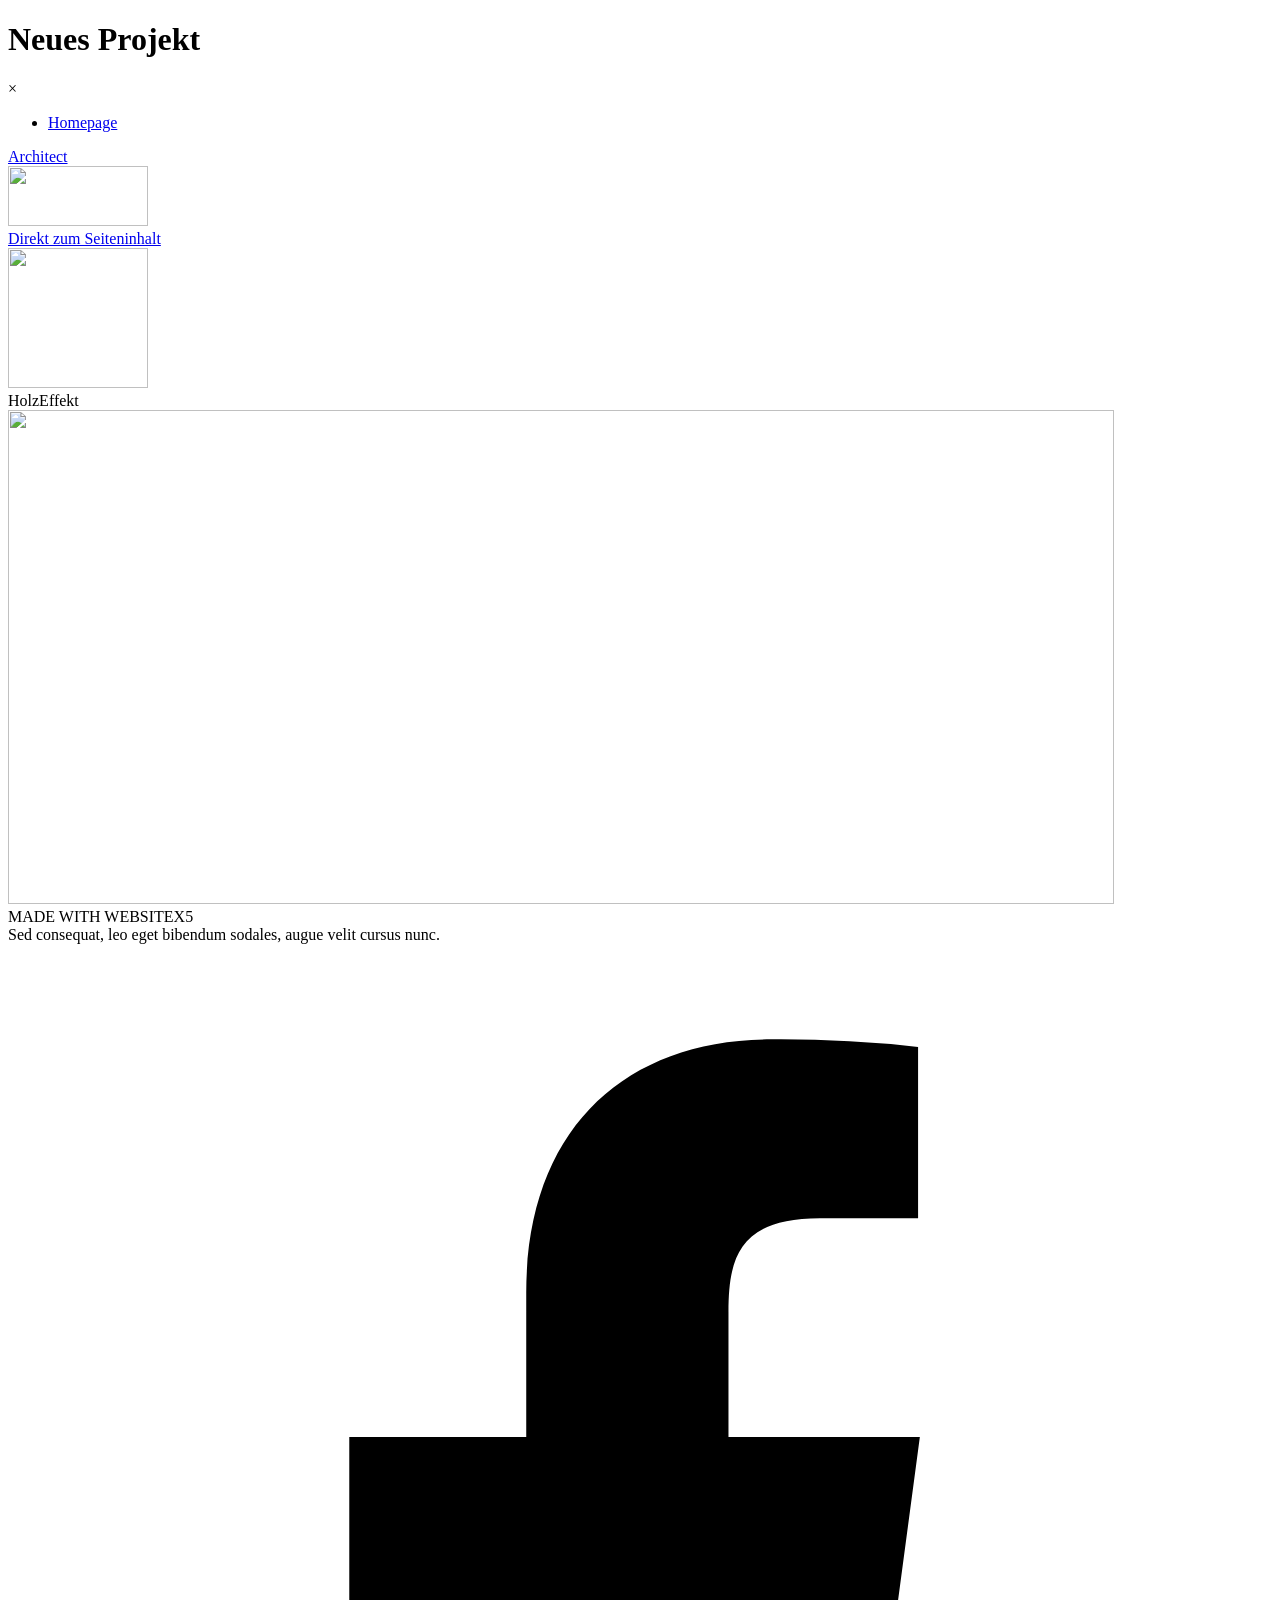
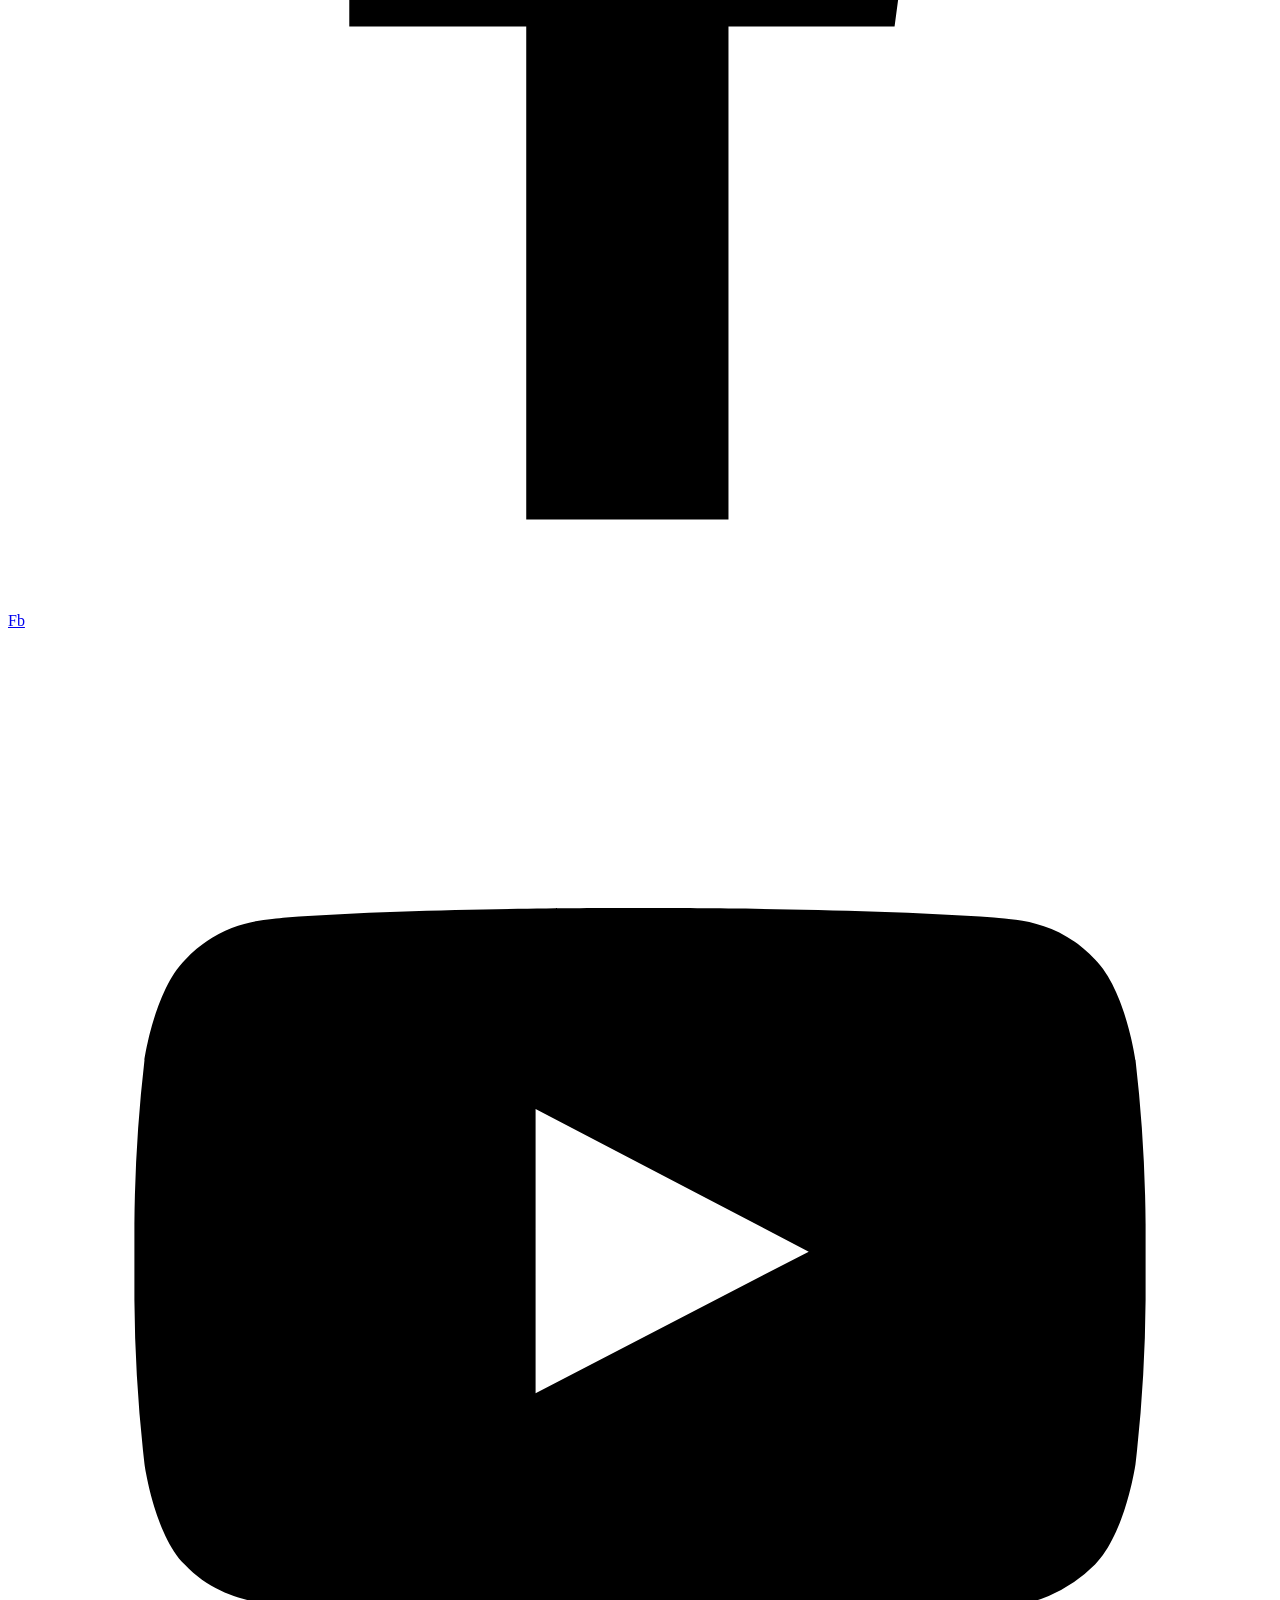
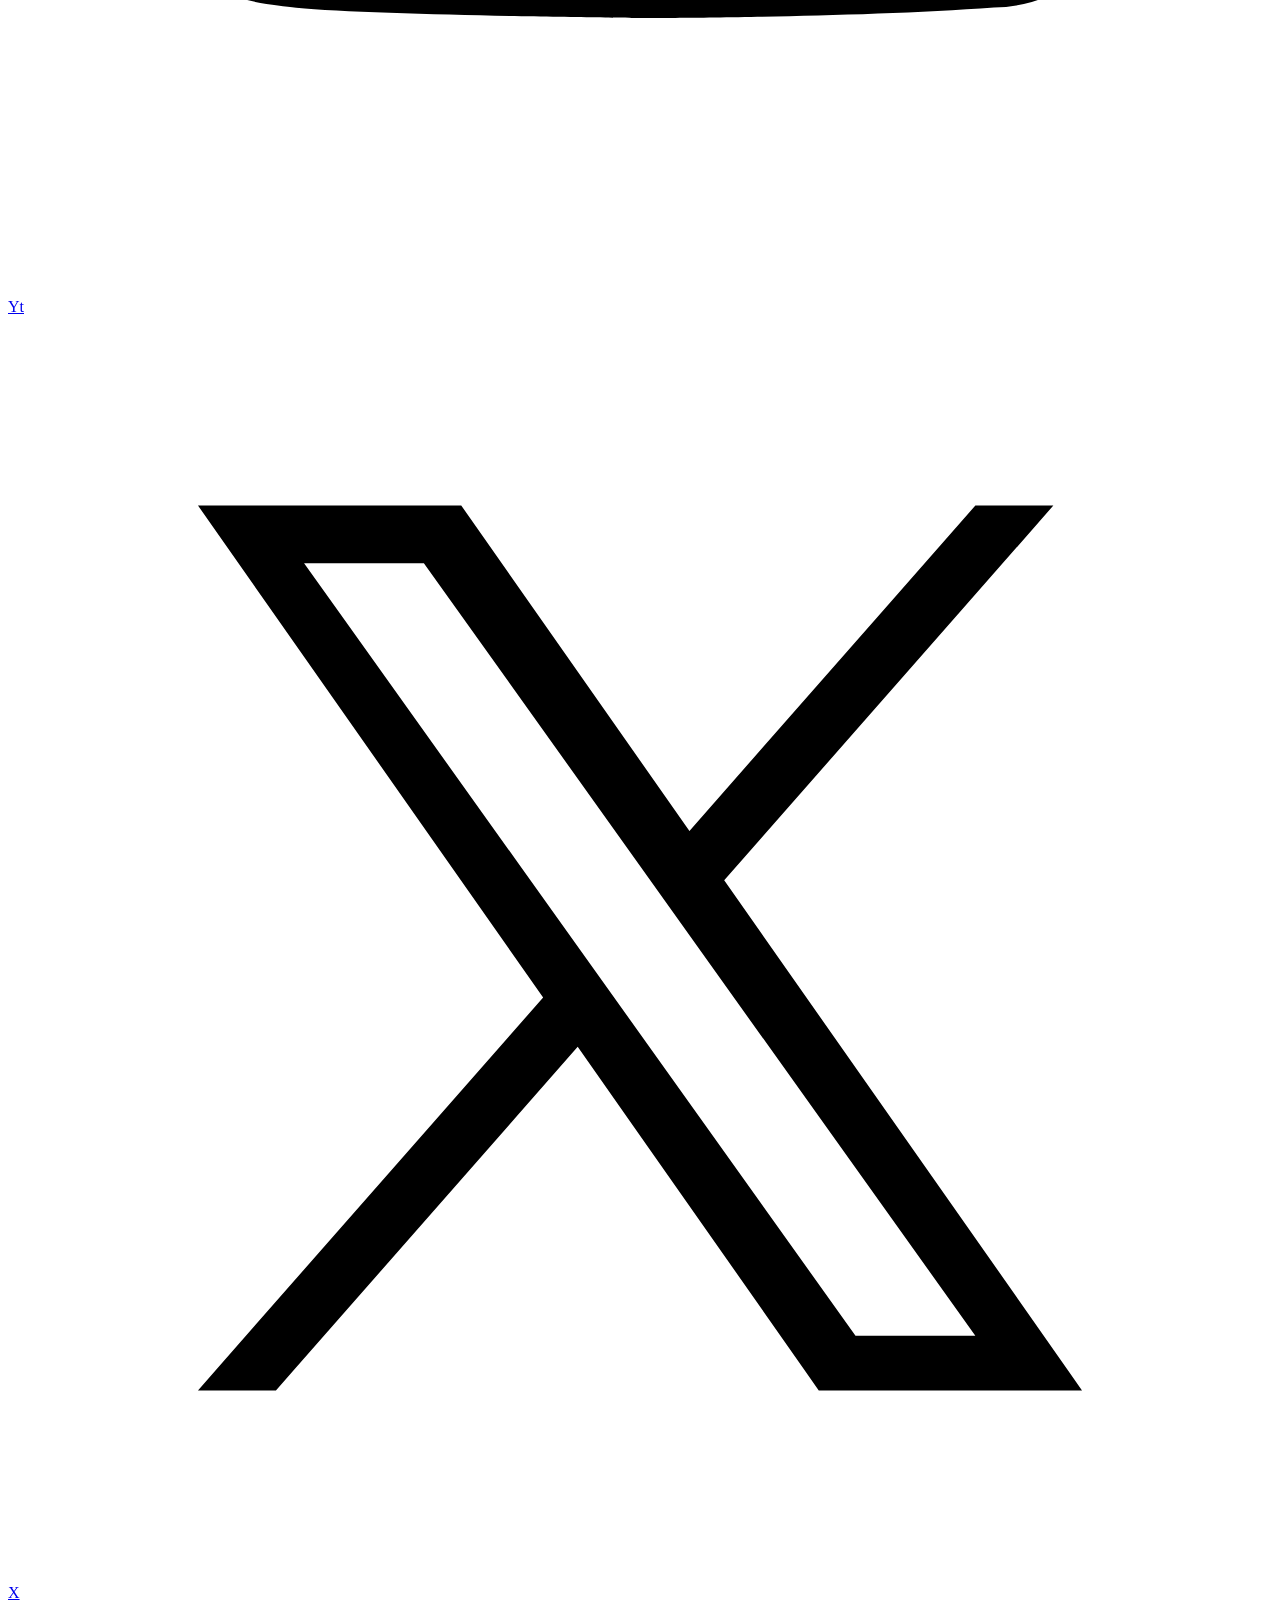
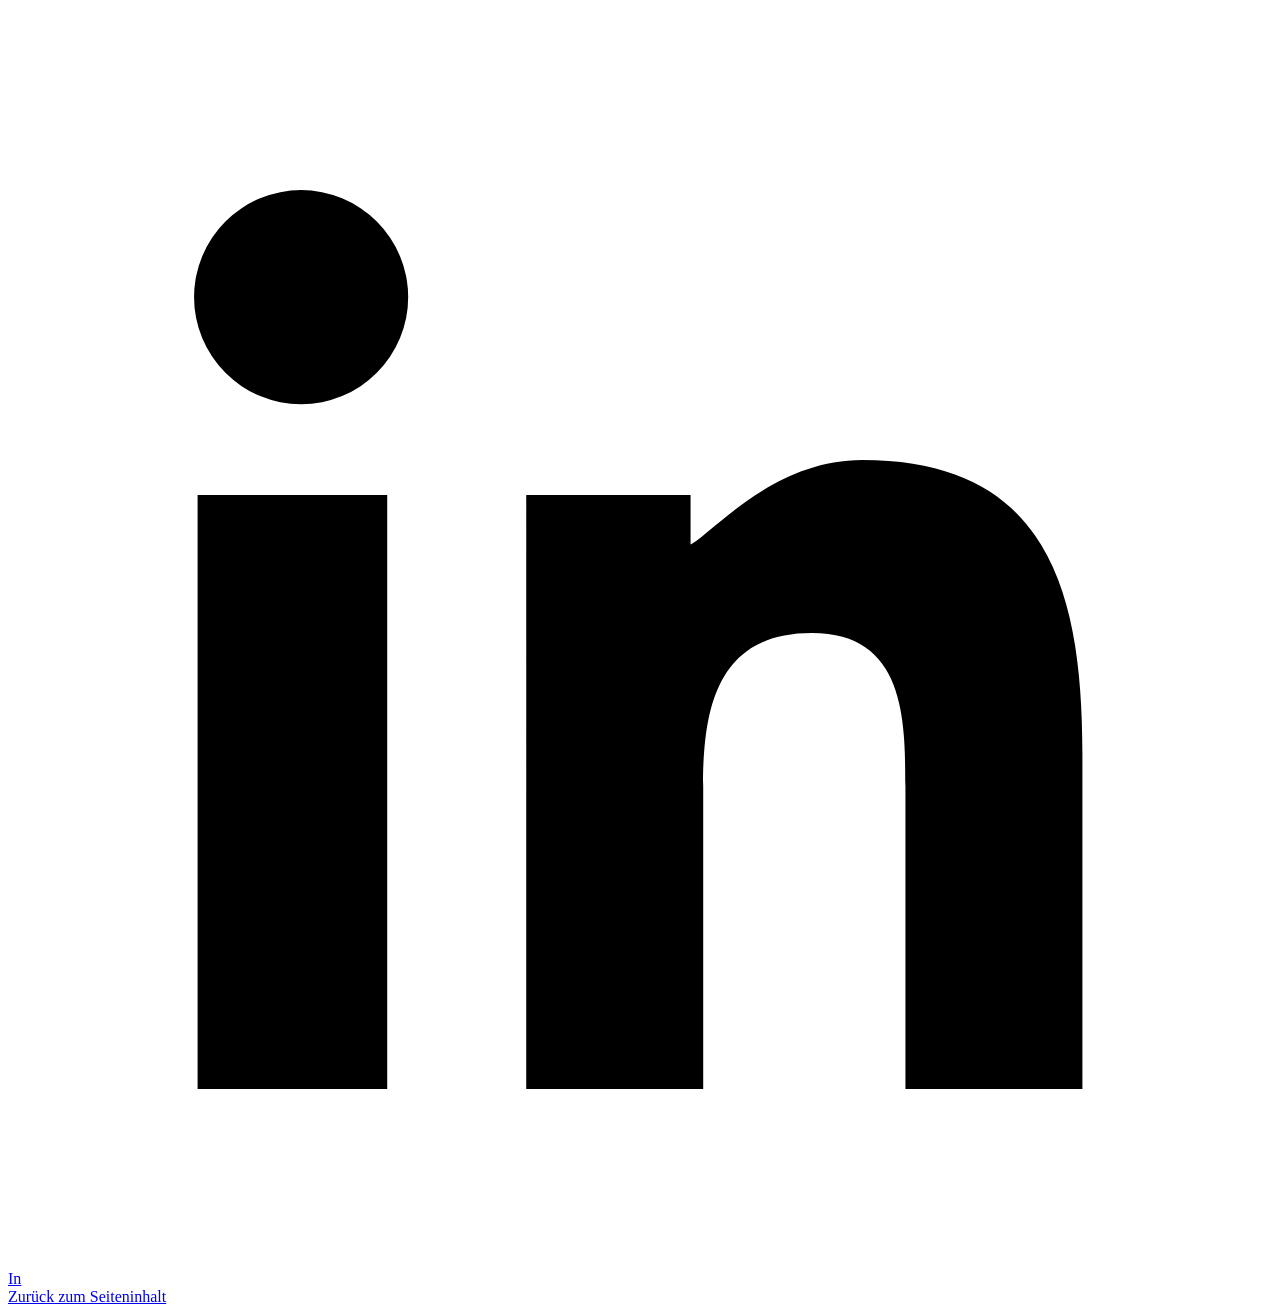
==== index.html @ 37f02f64 "Add files via upload" ====
<!DOCTYPE html><!-- HTML5 -->
<html prefix="og: http://ogp.me/ns#" lang="de-DE" dir="ltr">
	<head>
		<title>Neues Projekt</title>
		<meta charset="utf-8" />
		<!--[if IE]><meta http-equiv="ImageToolbar" content="False" /><![endif]-->
		<meta name="author" content="Incomedia" />
		<meta name="generator" content="Incomedia WebSite X5 Evo 2023.2.6 - www.websitex5.com" />
		<meta name="description" content="A short description of your website content, what you talk about and who you are talking to. We suggest you add  this text to tell your users what you are talking about in your website before they come and visit. It will be amongst search engine results." />
		<meta name="viewport" content="width=device-width, initial-scale=1" />
		
		<link rel="stylesheet" href="style/reset.css?2023-2-6-0" media="screen,print" />
		<link rel="stylesheet" href="style/print.css?2023-2-6-0" media="print" />
		<link rel="stylesheet" href="style/style.css?2023-2-6-0" media="screen,print" />
		<link rel="stylesheet" href="style/template.css?2023-2-6-0" media="screen" />
		
		<link rel="stylesheet" href="pluginAppObj/imFooter_pluginAppObj_03/custom.css" media="screen, print" />
		<link rel="stylesheet" href="pcss/index.css?2023-2-6-0-639147100115019315" media="screen,print" />
		<script src="res/jquery.js?2023-2-6-0"></script>
		<script src="res/x5engine.js?2023-2-6-0" data-files-version="2023-2-6-0"></script>
		
		<script src="pluginAppObj/imFooter_pluginAppObj_03/main.js"></script>
		<script>
			window.onload = function(){ checkBrowserCompatibility('Der von Ihnen verwendete Browser unterstützt nicht die die Funktionen, die für die Anzeige dieser Website benötigt werden.','Der von Ihnen verwendete Browser unterstützt möglicherweise nicht die die Funktionen, die für die Anzeige dieser Website benötigt werden.','[1]Browser aktualisieren[/1] oder [2]Vorgang fortsetzen[/2].','http://outdatedbrowser.com/'); };
			x5engine.utils.currentPagePath = 'index.html';
			x5engine.boot.push(function () { x5engine.parallax.start(); });
			var fullHeightRows_settings = {
				'scrollingEffect': 'none',
				'scrollButton': {
					'show': true,
					'url': 'style/scrollbutton.png',
					'type': 'visible',
					'width': '96',
					'height': '96'
				},
				'bullets': {
					'show': true,
					'url': 'style/bullets.png',
					'position': 'left'
				},
			};
			x5engine.boot.push(function () { x5engine.fullHeightRows.start(fullHeightRows_settings); }, false, "last");
			x5engine.boot.push(function () { x5engine.imPageToTop.initializeButton({}); });
		</script>
		<link rel="icon" href="favicon.png?2023-2-6-0-639147100114863053" type="image/png" />
	</head>
	<body>
		<div id="imPageExtContainer">
			<div id="imPageIntContainer">
				<div id="imHeaderBg"></div>
				<div id="imFooterBg"></div>
				<div id="imPage">
					<header id="imHeader">
						<h1 class="imHidden">Neues Projekt</h1>
						<div id="imHeaderObjects"></div>
					</header>
					<div id="imStickyBarContainer">
						<div id="imStickyBarGraphics"></div>
						<div id="imStickyBar">
							<div id="imStickyBarObjects"><div id="imStickyBar_imMenuObject_04_wrapper" class="template-object-wrapper"><!-- UNSEARCHABLE --><div id="imStickyBar_imMenuObject_04"><div id="imStickyBar_imMenuObject_04_container"><div class="hamburger-button hamburger-component"><div><div><div class="hamburger-bar"></div><div class="hamburger-bar"></div><div class="hamburger-bar"></div></div></div></div><div class="hamburger-menu-background-container hamburger-component">
	<div class="hamburger-menu-background menu-mobile menu-mobile-animated hidden">
		<div class="hamburger-menu-close-button"><span>&times;</span></div>
	</div>
</div>
<ul class="menu-mobile-animated hidden">
	<li class=" imPage" data-link-paths=",/index.html,/">
<div class="label-wrapper">
<div class="label-inner-wrapper">
		<a class="label" href="index.html">
Homepage		</a>
</div>
</div>
	</li></ul></div></div><!-- UNSEARCHABLE END --><script>
var imStickyBar_imMenuObject_04_settings = {
	'menuId': 'imStickyBar_imMenuObject_04',
	'responsiveMenuEffect': 'scale',
	'responsiveMenuLevelOpenEvent': 'mouseover',
	'animationDuration': 1000,
}
x5engine.boot.push(function(){x5engine.initMenu(imStickyBar_imMenuObject_04_settings)});
$(function () {$('#imStickyBar_imMenuObject_04_container ul li').not('.imMnMnSeparator').each(function () {    var $this = $(this), timeout = 0;    $this.on('mouseenter', function () {        if($(this).parents('#imStickyBar_imMenuObject_04_container-menu-opened').length > 0) return;         clearTimeout(timeout);        setTimeout(function () { $this.children('ul, .multiple-column').stop(false, false).fadeIn(); }, 250);    }).on('mouseleave', function () {        if($(this).parents('#imStickyBar_imMenuObject_04_container-menu-opened').length > 0) return;         timeout = setTimeout(function () { $this.children('ul, .multiple-column').stop(false, false).fadeOut(); }, 250);    });});});

</script>
</div><div id="imStickyBar_imObjectTitle_06_wrapper" class="template-object-wrapper"><div id="imStickyBar_imObjectTitle_06"><span id ="imStickyBar_imObjectTitle_06_text" ><a href="index.html" onclick="return x5engine.utils.location('index.html', null, false)">Architect</a></span></div></div><div id="imStickyBar_imObjectImage_07_wrapper" class="template-object-wrapper"><div id="imStickyBar_imObjectImage_07"><div id="imStickyBar_imObjectImage_07_container"><img src="images/BG_LOGO_YELLOE.jpg" title="" alt="" width="140" height="60" />
</div></div></div></div>
						</div>
					</div>
					<a class="imHidden" href="#imGoToCont" title="Überspringen Sie das Hauptmenü">Direkt zum Seiteninhalt</a>
					<div id="imSideBar">
						<div id="imSideBarObjects"><div id="imSideBar_imObjectImage_01_wrapper" class="template-object-wrapper"><div id="imSideBar_imObjectImage_01"><div id="imSideBar_imObjectImage_01_container"><img src="images/empty-GT_imagea-1--1-.png" title="" alt="" width="140" height="140" />
</div></div></div></div>
					</div>
					<div id="imContentGraphics"></div>
					<main id="imContent" class="imFullHeightRows">
						<a id="imGoToCont"></a>
						<div id="imPageRow_1" class="imPageRow imParallax">
						<div style="position: absolute; top: 0; left: 0; right: 0; bottom: 0; overflow: hidden;"><div id="imPageRowGraphics_1" class="imParallaxBackground" data-parallax-direction="fixed" data-parallax-zoom="140"></div></div>
						</div>
						<div id="imCell_33" class=""> <div id="imCellStyleGraphics_33"></div><div id="imCellStyleBorders_33"></div><div id="imTextObject_33">
							<div data-index="0"  class="text-tab-content grid-prop current-tab "  id="imTextObject_33_tab0" style="opacity: 1; ">
								<div class="text-inner">
									<div class="imTACenter"><span class="fs72lh1-5 ff1">HolzEffekt</span></div>
								</div>
							</div>
						
						</div>
						</div><div id="imCell_34" class=""> <div id="imCellStyleGraphics_34"></div><div id="imCellStyleBorders_34"></div><div id="imObjectImage_34"><div id="imObjectImage_34_container"><img src="images/Unbenannt.png" title="" alt="" width="1106" height="494" />
						</div></div></div><div id="imPageRow_2" class="imPageRow">
						<div style="position: absolute; top: 0; left: 0; right: 0; bottom: 0; overflow: hidden;"><div id="imPageRowGraphics_2"></div></div>
						</div>
						
					</main>
					<footer id="imFooter">
						<div id="imFooterObjects"><div id="imFooter_imObjectTitle_01_wrapper" class="template-object-wrapper"><div id="imFooter_imObjectTitle_01"><span id ="imFooter_imObjectTitle_01_text" >MADE WITH WEBSITEX5</span></div></div><div id="imFooter_imTextObject_02_wrapper" class="template-object-wrapper"><div id="imFooter_imTextObject_02">
	<div data-index="0"  class="text-tab-content grid-prop current-tab "  id="imFooter_imTextObject_02_tab0" style="opacity: 1; ">
		<div class="text-inner">
			<div data-line-height="1.15" class="lh1-15 imTACenter"><span class="fs11lh1-15 cf1">Sed consequat, leo eget bibendum sodales, augue velit cursus nunc.</span></div>
		</div>
	</div>

</div>
</div><div id="imFooter_pluginAppObj_03_wrapper" class="template-object-wrapper"><!-- Social Icons v.20 --><div id="imFooter_pluginAppObj_03">
            <div id="soc_imFooter_pluginAppObj_03">
                <div class="wrapper horizontal flat grow">
                	<div class='social-icon flat'><a href='https://fb.me/Incomedia' target='_blank' aria-label='facebook'><svg xmlns="http://www.w3.org/2000/svg" viewBox="0 0 100 100"><path d="M57,93V54H70.14l2-15H57V29.09c0-4.39.94-7.39,7.24-7.39H72V8.14a98.29,98.29,0,0,0-11.6-.6C48.82,7.54,41,14.61,41,27.59V39H27V54H41V93H57Z"/></svg><span class='fallbacktext'>Fb</span></a></div><div class='social-icon flat'><a href='https://www.youtube.com/user/incomedia' target='_blank' aria-label='youtube'><svg  xmlns="http://www.w3.org/2000/svg" viewBox="0 0 100 100"><g><path d="M89.2,34S88.42,28.49,86,26.06c-3-3.19-6.45-3.14-8-3.32C66.81,21.93,50,22,50,22h0s-16.79-.07-28,0.74c-1.56.19-5,.17-8,3.36C11.58,28.53,10.8,34,10.8,34A120.47,120.47,0,0,0,10,47V53A121,121,0,0,0,10.8,66s0.78,5.51,3.18,7.94c3,3.19,7,3.09,8.82,3.42,6.4,0.61,27.2.8,27.2,0.8s16.81,0,28-.83a11.44,11.44,0,0,0,8-3.39C88.42,71.48,89.2,66,89.2,66A121.16,121.16,0,0,0,90,53V47A121.16,121.16,0,0,0,89.2,34ZM41.74,60.38V37.9L63.35,49.18Z"/></g></svg><span class='fallbacktext'>Yt</span></a></div><div class='social-icon flat'><a href='https://twitter.com/Incomedia' target='_blank' aria-label='x'><svg width="100%" height="100%" viewBox="0 0 100 100" version="1.1" xmlns="http://www.w3.org/2000/svg" xmlns:xlink="http://www.w3.org/1999/xlink" xml:space="preserve" xmlns:serif="http://www.serif.com/" style="fill-rule:evenodd;clip-rule:evenodd;stroke-linejoin:round;stroke-miterlimit:2;"><g transform="matrix(0.233139,0,0,0.233139,15.0291,15)"><path d="M178.57,127.15L290.27,0L263.81,0L166.78,110.38L89.34,0L0,0L117.13,166.93L0,300.25L26.46,300.25L128.86,183.66L210.66,300.25L300,300.25M36.01,19.54L76.66,19.54L263.79,281.67L223.13,281.67" style="fill-rule:nonzero;"/></g></svg><span class='fallbacktext'>X</span></a></div><div class='social-icon flat'><a href='https://it.linkedin.com/company/incomedia' target='_blank' aria-label='linkedin'><svg  xmlns="http://www.w3.org/2000/svg" viewBox="0 0 100 100"><g><path d="M30,86H15V39H30V86ZM23.19,31.82a8.47,8.47,0,1,1,8.47-8.47A8.47,8.47,0,0,1,23.19,31.82ZM85,86H71V62.4c0-5.45.07-12.47-7.41-12.47S55,55.87,55,62V86H41V39H54v4H53.87c1.95-1,6.61-6.76,13.72-6.76C82.37,36.24,85,46.81,85,59.47V86Z"/></g></svg><span class='fallbacktext'>In</span></a></div>
                </div>

            </div>
                <script>
                    socialicons_imFooter_pluginAppObj_03();
                </script>
        </div></div></div>
					</footer>
				</div>
				<span class="imHidden"><a href="#imGoToCont" title="Lesen Sie den Inhalt der Seite noch einmal durch">Zurück zum Seiteninhalt</a></span>
			</div>
		</div>
		
		<noscript class="imNoScript"><div class="alert alert-red">Um diese Website nutzen zu können, aktivieren Sie bitte JavaScript.</div></noscript>
	</body>
</html>
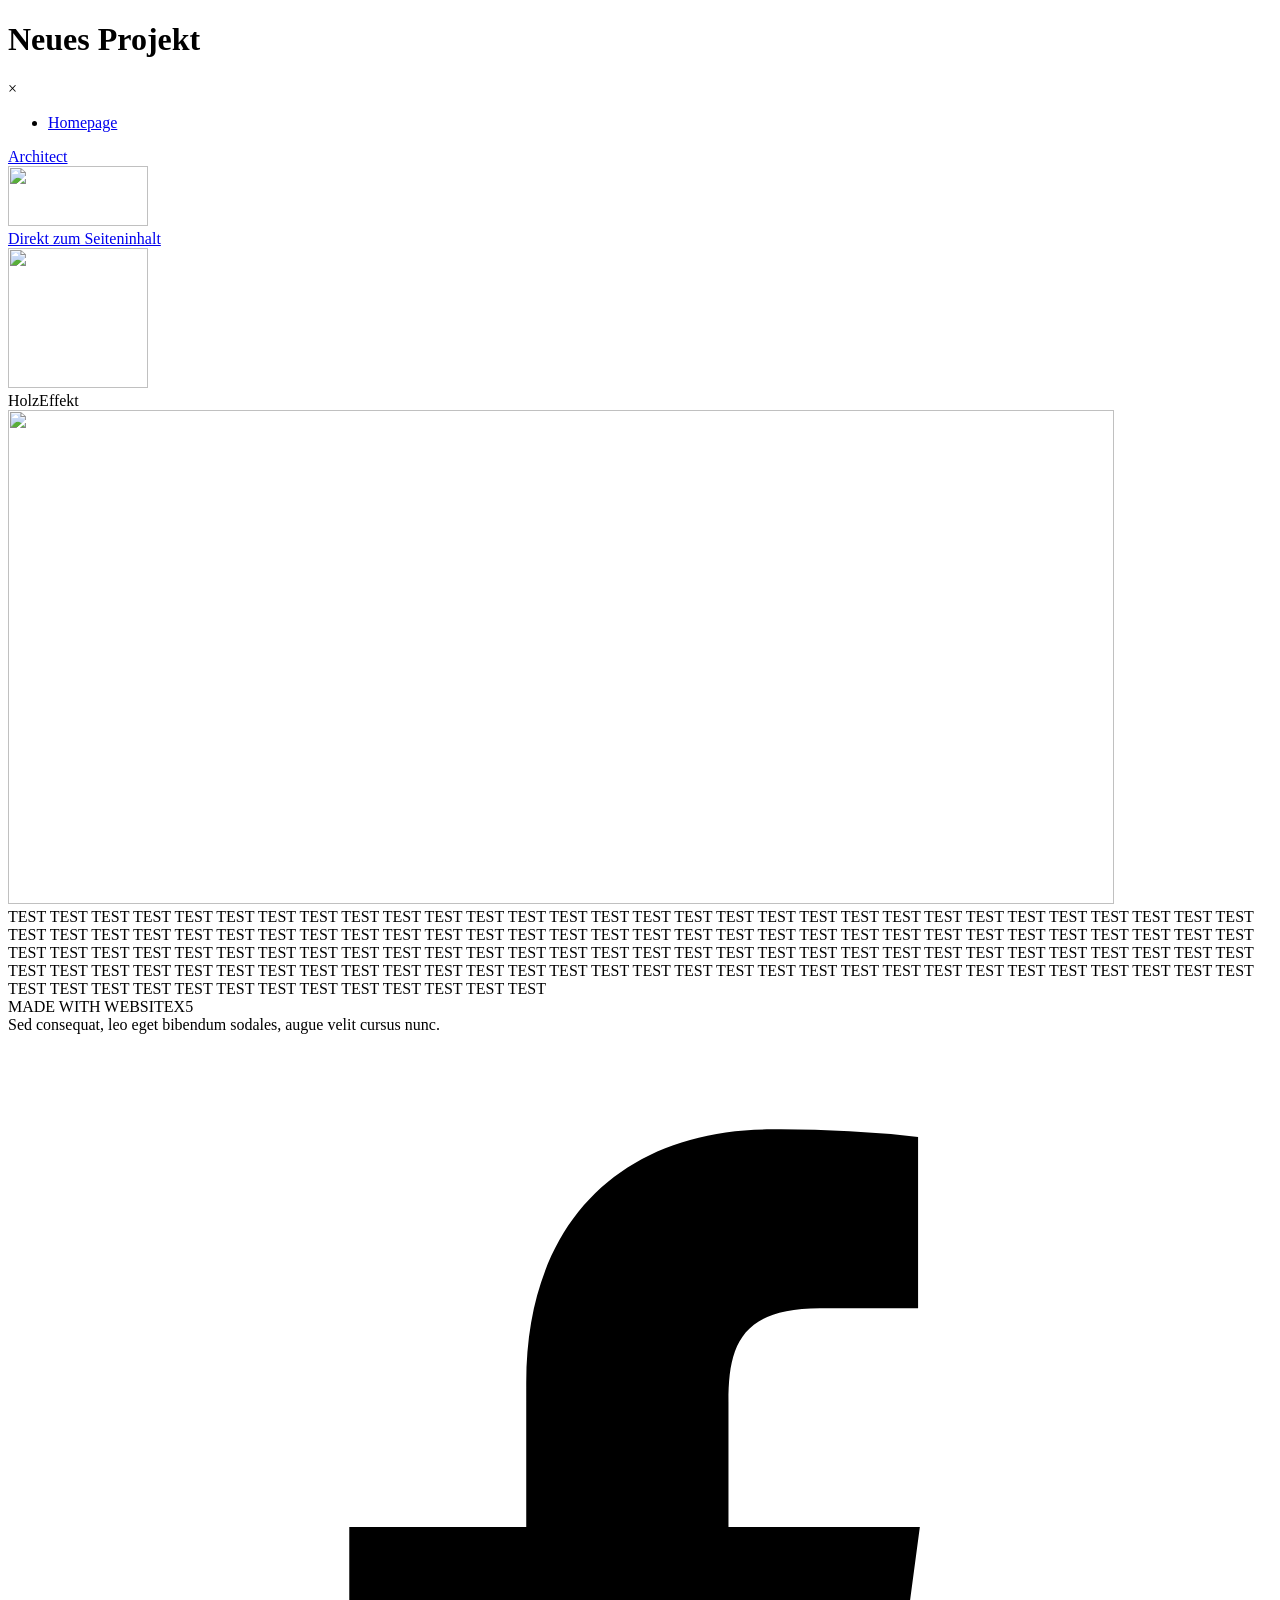
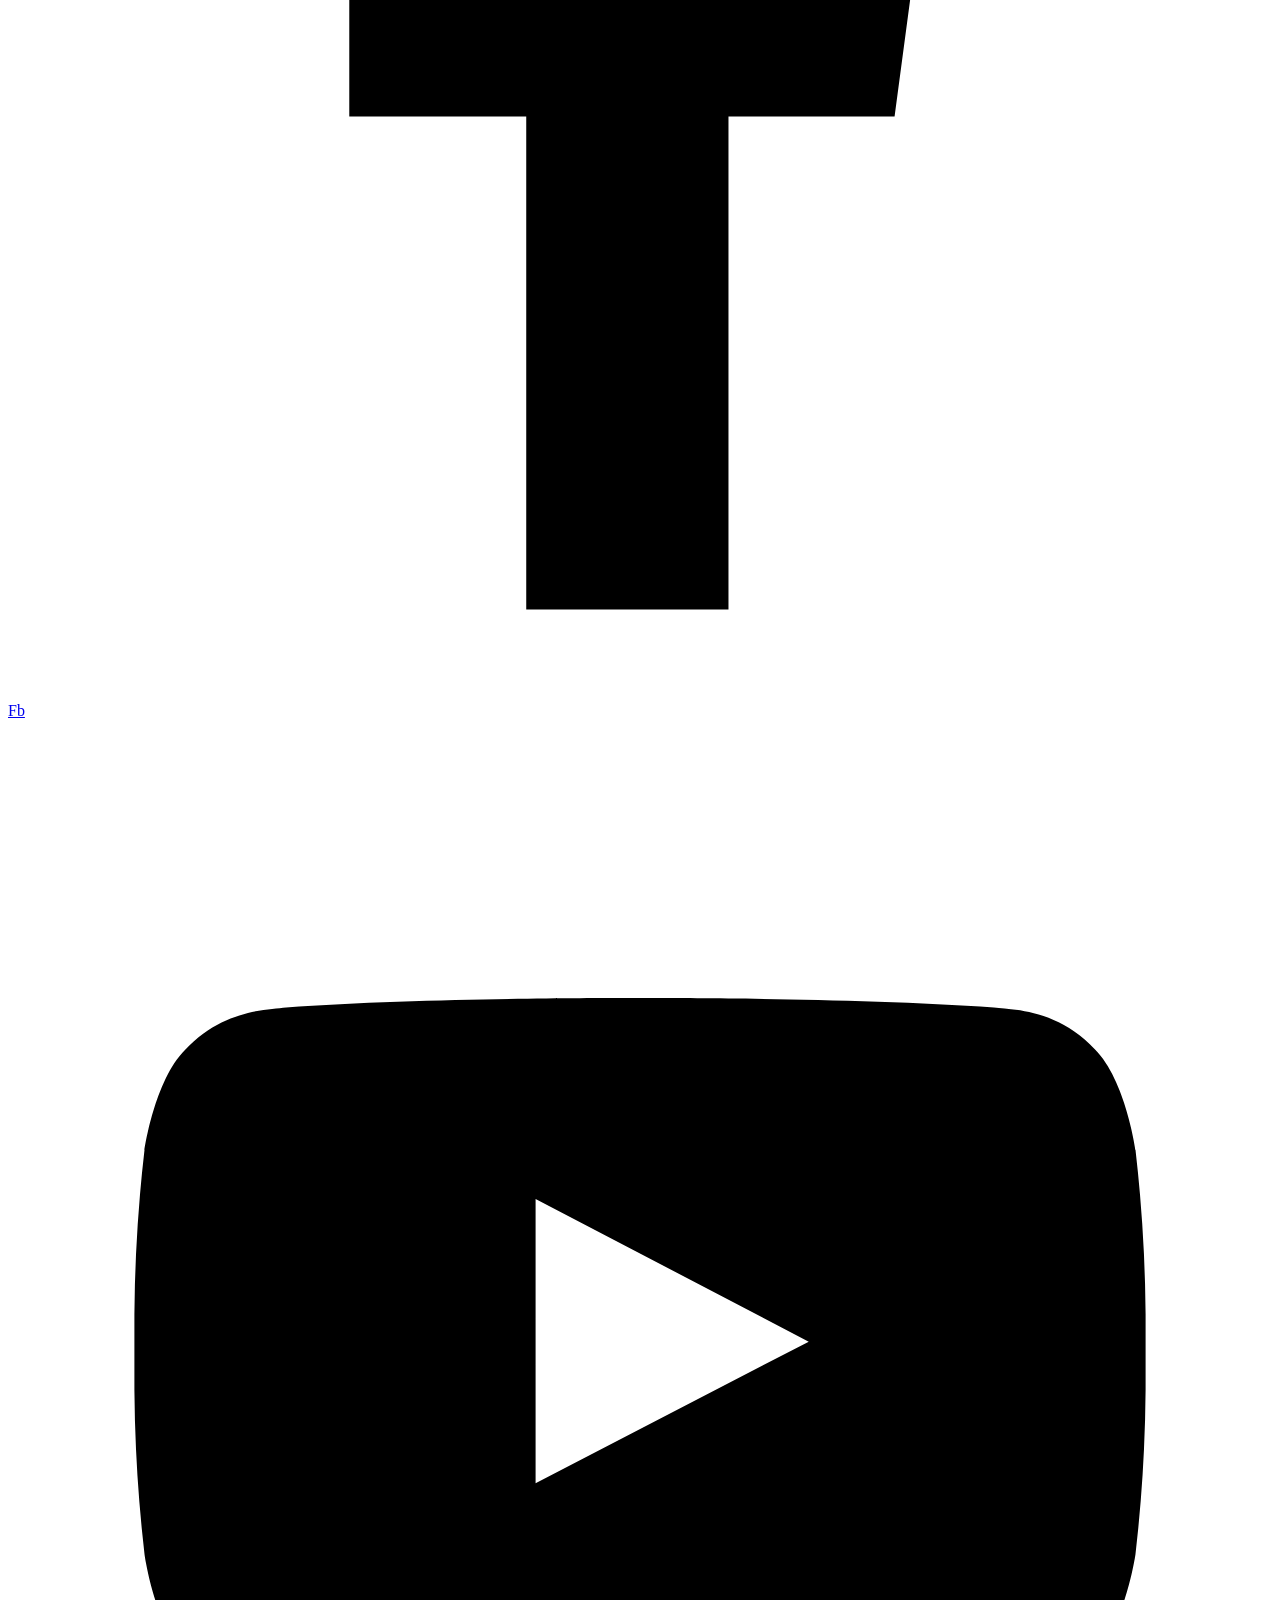
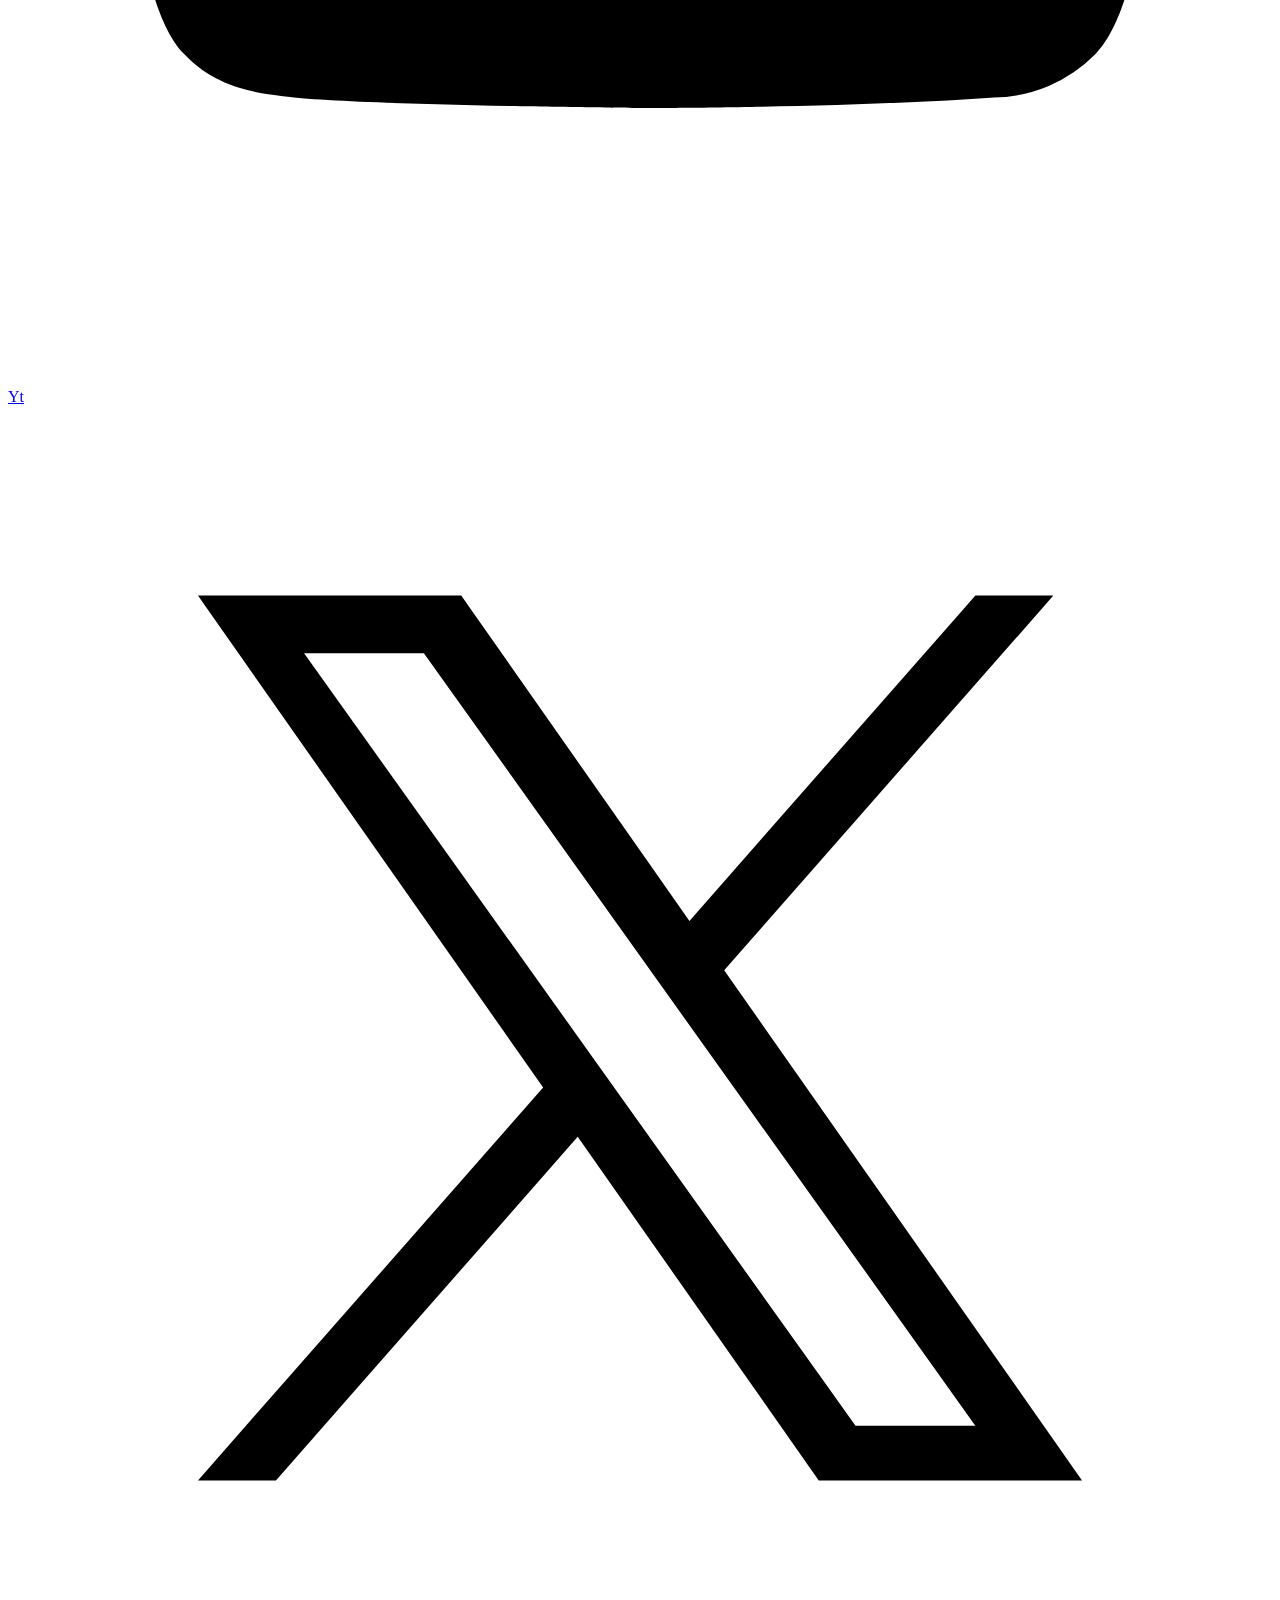
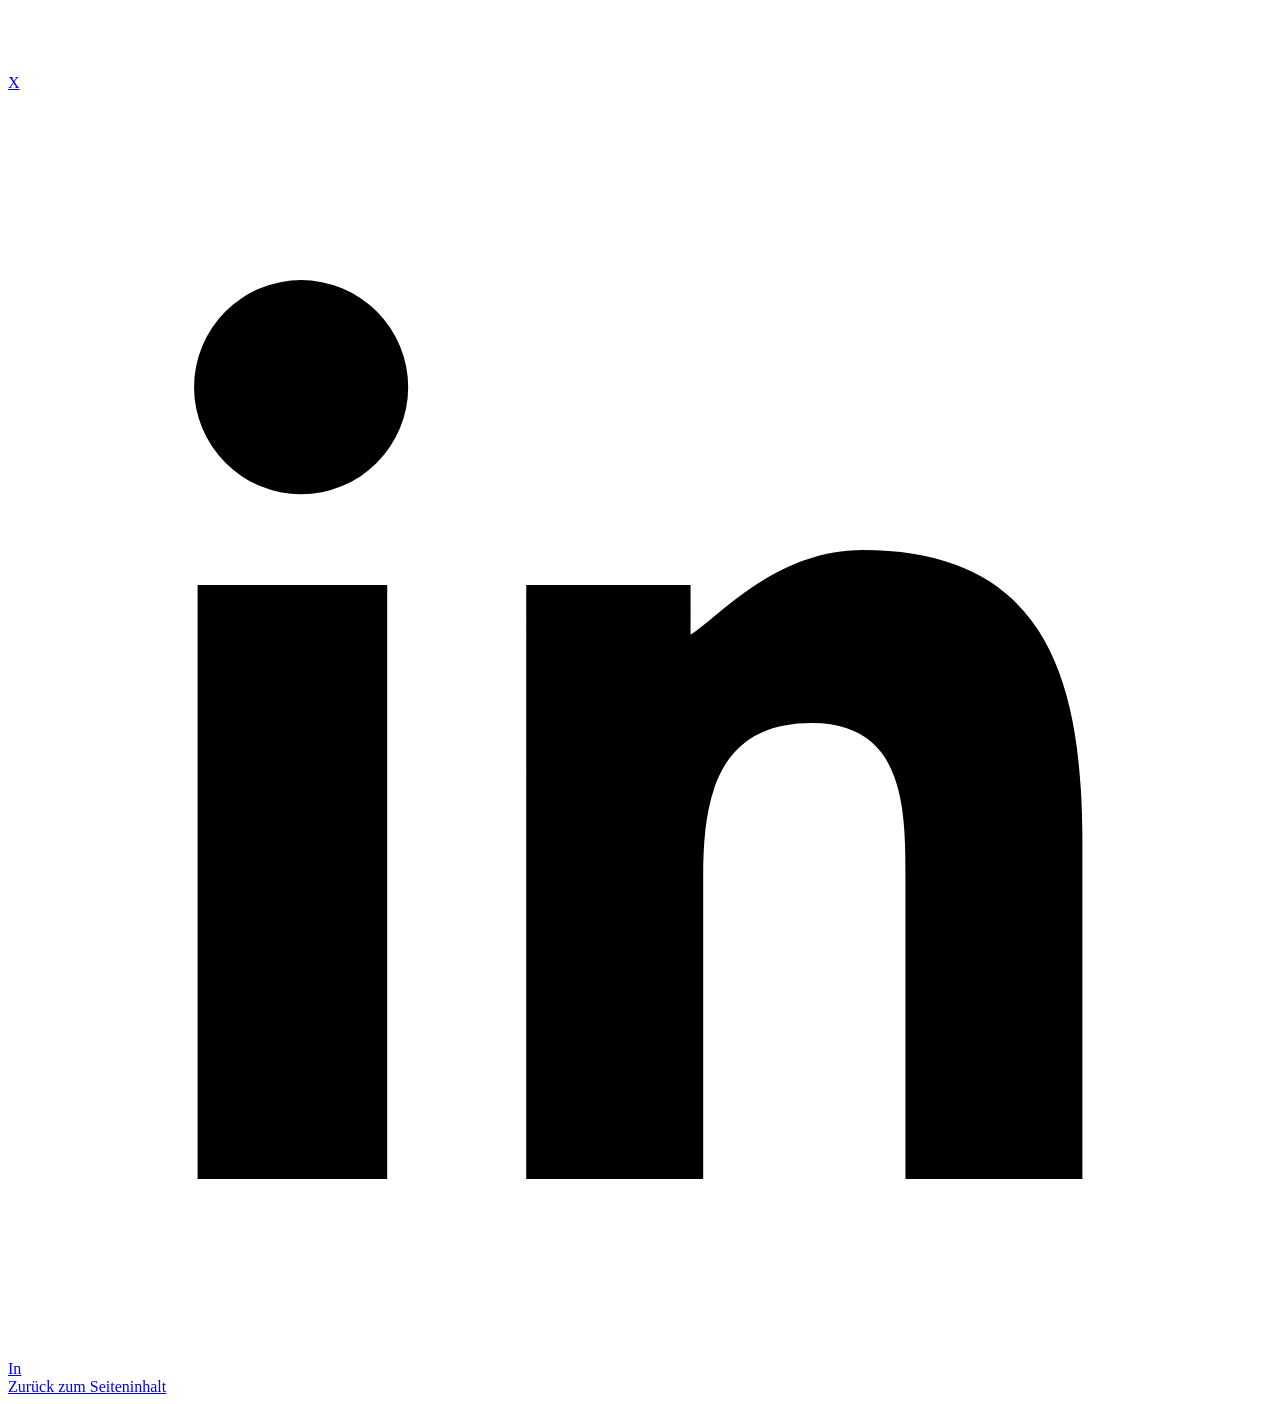
==== commit f59eee1a: "Add files via upload" ====
--- a/index.html
+++ b/index.html
@@ -15,7 +15,7 @@
 		<link rel="stylesheet" href="style/template.css?2023-2-6-0" media="screen" />
 		
 		<link rel="stylesheet" href="pluginAppObj/imFooter_pluginAppObj_03/custom.css" media="screen, print" />
-		<link rel="stylesheet" href="pcss/index.css?2023-2-6-0-639147100115019315" media="screen,print" />
+		<link rel="stylesheet" href="pcss/index.css?2023-2-6-0-639147107829690094" media="screen,print" />
 		<script src="res/jquery.js?2023-2-6-0"></script>
 		<script src="res/x5engine.js?2023-2-6-0" data-files-version="2023-2-6-0"></script>
 		
@@ -42,7 +42,7 @@
 			x5engine.boot.push(function () { x5engine.fullHeightRows.start(fullHeightRows_settings); }, false, "last");
 			x5engine.boot.push(function () { x5engine.imPageToTop.initializeButton({}); });
 		</script>
-		<link rel="icon" href="favicon.png?2023-2-6-0-639147100114863053" type="image/png" />
+		<link rel="icon" href="favicon.png?2023-2-6-0-639147107829518907" type="image/png" />
 	</head>
 	<body>
 		<div id="imPageExtContainer">
@@ -105,10 +105,15 @@
 						
 						</div>
 						</div><div id="imCell_34" class=""> <div id="imCellStyleGraphics_34"></div><div id="imCellStyleBorders_34"></div><div id="imObjectImage_34"><div id="imObjectImage_34_container"><img src="images/Unbenannt.png" title="" alt="" width="1106" height="494" />
-						</div></div></div><div id="imPageRow_2" class="imPageRow">
-						<div style="position: absolute; top: 0; left: 0; right: 0; bottom: 0; overflow: hidden;"><div id="imPageRowGraphics_2"></div></div>
+						</div></div></div><div id="imCell_35" class=""> <div id="imCellStyleGraphics_35"></div><div id="imCellStyleBorders_35"></div><div id="imTextObject_35">
+							<div data-index="0"  class="text-tab-content grid-prop current-tab "  id="imTextObject_35_tab0" style="opacity: 1; ">
+								<div class="text-inner">
+									<div><span class="fs14lh1-5">TEST </span><span class="fs14lh1-5">TEST </span><span class="fs14lh1-5">TEST </span><span class="fs14lh1-5">TEST </span><span class="fs14lh1-5">TEST </span><span class="fs14lh1-5">TEST </span><span class="fs14lh1-5">TEST </span><span class="fs14lh1-5">TEST </span><span class="fs14lh1-5">TEST </span><span class="fs14lh1-5">TEST </span><span class="fs14lh1-5">TEST </span><span class="fs14lh1-5">TEST </span><span class="fs14lh1-5">TEST </span><span class="fs14lh1-5">TEST </span><span class="fs14lh1-5">TEST </span><span class="fs14lh1-5">TEST </span><span class="fs14lh1-5">TEST </span><span class="fs14lh1-5">TEST </span><span class="fs14lh1-5">TEST </span><span class="fs14lh1-5">TEST </span><span class="fs14lh1-5">TEST </span><span class="fs14lh1-5">TEST </span><span class="fs14lh1-5">TEST </span><span class="fs14lh1-5">TEST </span><span class="fs14lh1-5">TEST </span><span class="fs14lh1-5">TEST </span><span class="fs14lh1-5">TEST </span><span class="fs14lh1-5">TEST </span><span class="fs14lh1-5">TEST </span><span class="fs14lh1-5">TEST </span><span class="fs14lh1-5">TEST </span><span class="fs14lh1-5">TEST </span><span class="fs14lh1-5">TEST </span><span class="fs14lh1-5">TEST </span><span class="fs14lh1-5">TEST </span><span class="fs14lh1-5">TEST </span><span class="fs14lh1-5">TEST </span><span class="fs14lh1-5">TEST </span><span class="fs14lh1-5">TEST </span><span class="fs14lh1-5">TEST </span><span class="fs14lh1-5">TEST </span><span class="fs14lh1-5">TEST </span><span class="fs14lh1-5">TEST </span><span class="fs14lh1-5">TEST </span><span class="fs14lh1-5">TEST </span><span class="fs14lh1-5">TEST </span><span class="fs14lh1-5">TEST </span><span class="fs14lh1-5">TEST </span><span class="fs14lh1-5">TEST </span><span class="fs14lh1-5">TEST </span><span class="fs14lh1-5">TEST </span><span class="fs14lh1-5">TEST </span><span class="fs14lh1-5">TEST </span><span class="fs14lh1-5">TEST </span><span class="fs14lh1-5">TEST </span><span class="fs14lh1-5">TEST </span><span class="fs14lh1-5">TEST </span><span class="fs14lh1-5">TEST </span><span class="fs14lh1-5">TEST </span><span class="fs14lh1-5">TEST </span><span class="fs14lh1-5">TEST </span><span class="fs14lh1-5">TEST </span><span class="fs14lh1-5">TEST </span><span class="fs14lh1-5">TEST </span><span class="fs14lh1-5">TEST </span><span class="fs14lh1-5">TEST </span><span class="fs14lh1-5">TEST </span><span class="fs14lh1-5">TEST </span><span class="fs14lh1-5">TEST </span><span class="fs14lh1-5">TEST </span><span class="fs14lh1-5">TEST </span><span class="fs14lh1-5">TEST </span><span class="fs14lh1-5">TEST </span><span class="fs14lh1-5">TEST </span><span class="fs14lh1-5">TEST </span><span class="fs14lh1-5">TEST </span><span class="fs14lh1-5">TEST </span><span class="fs14lh1-5">TEST </span><span class="fs14lh1-5">TEST </span><span class="fs14lh1-5">TEST </span><span class="fs14lh1-5">TEST </span><span class="fs14lh1-5">TEST </span><span class="fs14lh1-5">TEST </span><span class="fs14lh1-5">TEST </span><span class="fs14lh1-5">TEST </span><span class="fs14lh1-5">TEST </span><span class="fs14lh1-5">TEST </span><span class="fs14lh1-5">TEST </span><span class="fs14lh1-5">TEST </span><span class="fs14lh1-5">TEST </span><span class="fs14lh1-5">TEST </span><span class="fs14lh1-5">TEST </span><span class="fs14lh1-5">TEST </span><span class="fs14lh1-5">TEST </span><span class="fs14lh1-5">TEST </span><span class="fs14lh1-5">TEST </span><span class="fs14lh1-5">TEST </span><span class="fs14lh1-5">TEST </span><span class="fs14lh1-5">TEST </span><span class="fs14lh1-5">TEST </span><span class="fs14lh1-5">TEST </span><span class="fs14lh1-5">TEST </span><span class="fs14lh1-5">TEST </span><span class="fs14lh1-5">TEST </span><span class="fs14lh1-5">TEST </span><span class="fs14lh1-5">TEST </span><span class="fs14lh1-5">TEST </span><span class="fs14lh1-5">TEST </span><span class="fs14lh1-5">TEST </span><span class="fs14lh1-5">TEST </span><span class="fs14lh1-5">TEST </span><span class="fs14lh1-5">TEST </span><span class="fs14lh1-5">TEST </span><span class="fs14lh1-5">TEST </span><span class="fs14lh1-5">TEST </span><span class="fs14lh1-5">TEST </span><span class="fs14lh1-5">TEST </span><span class="fs14lh1-5">TEST </span><span class="fs14lh1-5">TEST </span><span class="fs14lh1-5">TEST </span><span class="fs14lh1-5">TEST </span><span class="fs14lh1-5">TEST </span><span class="fs14lh1-5">TEST </span><span class="fs14lh1-5">TEST </span><span class="fs14lh1-5">TEST </span><span class="fs14lh1-5">TEST </span><span class="fs14lh1-5">TEST </span><span class="fs14lh1-5">TEST </span><span class="fs14lh1-5">TEST </span><span class="fs14lh1-5">TEST </span><span class="fs14lh1-5">TEST </span><span class="fs14lh1-5">TEST </span><span class="fs14lh1-5">TEST </span></div>
+								</div>
+							</div>
+						
 						</div>
-						
+						</div>
 					</main>
 					<footer id="imFooter">
 						<div id="imFooterObjects"><div id="imFooter_imObjectTitle_01_wrapper" class="template-object-wrapper"><div id="imFooter_imObjectTitle_01"><span id ="imFooter_imObjectTitle_01_text" >MADE WITH WEBSITEX5</span></div></div><div id="imFooter_imTextObject_02_wrapper" class="template-object-wrapper"><div id="imFooter_imTextObject_02">
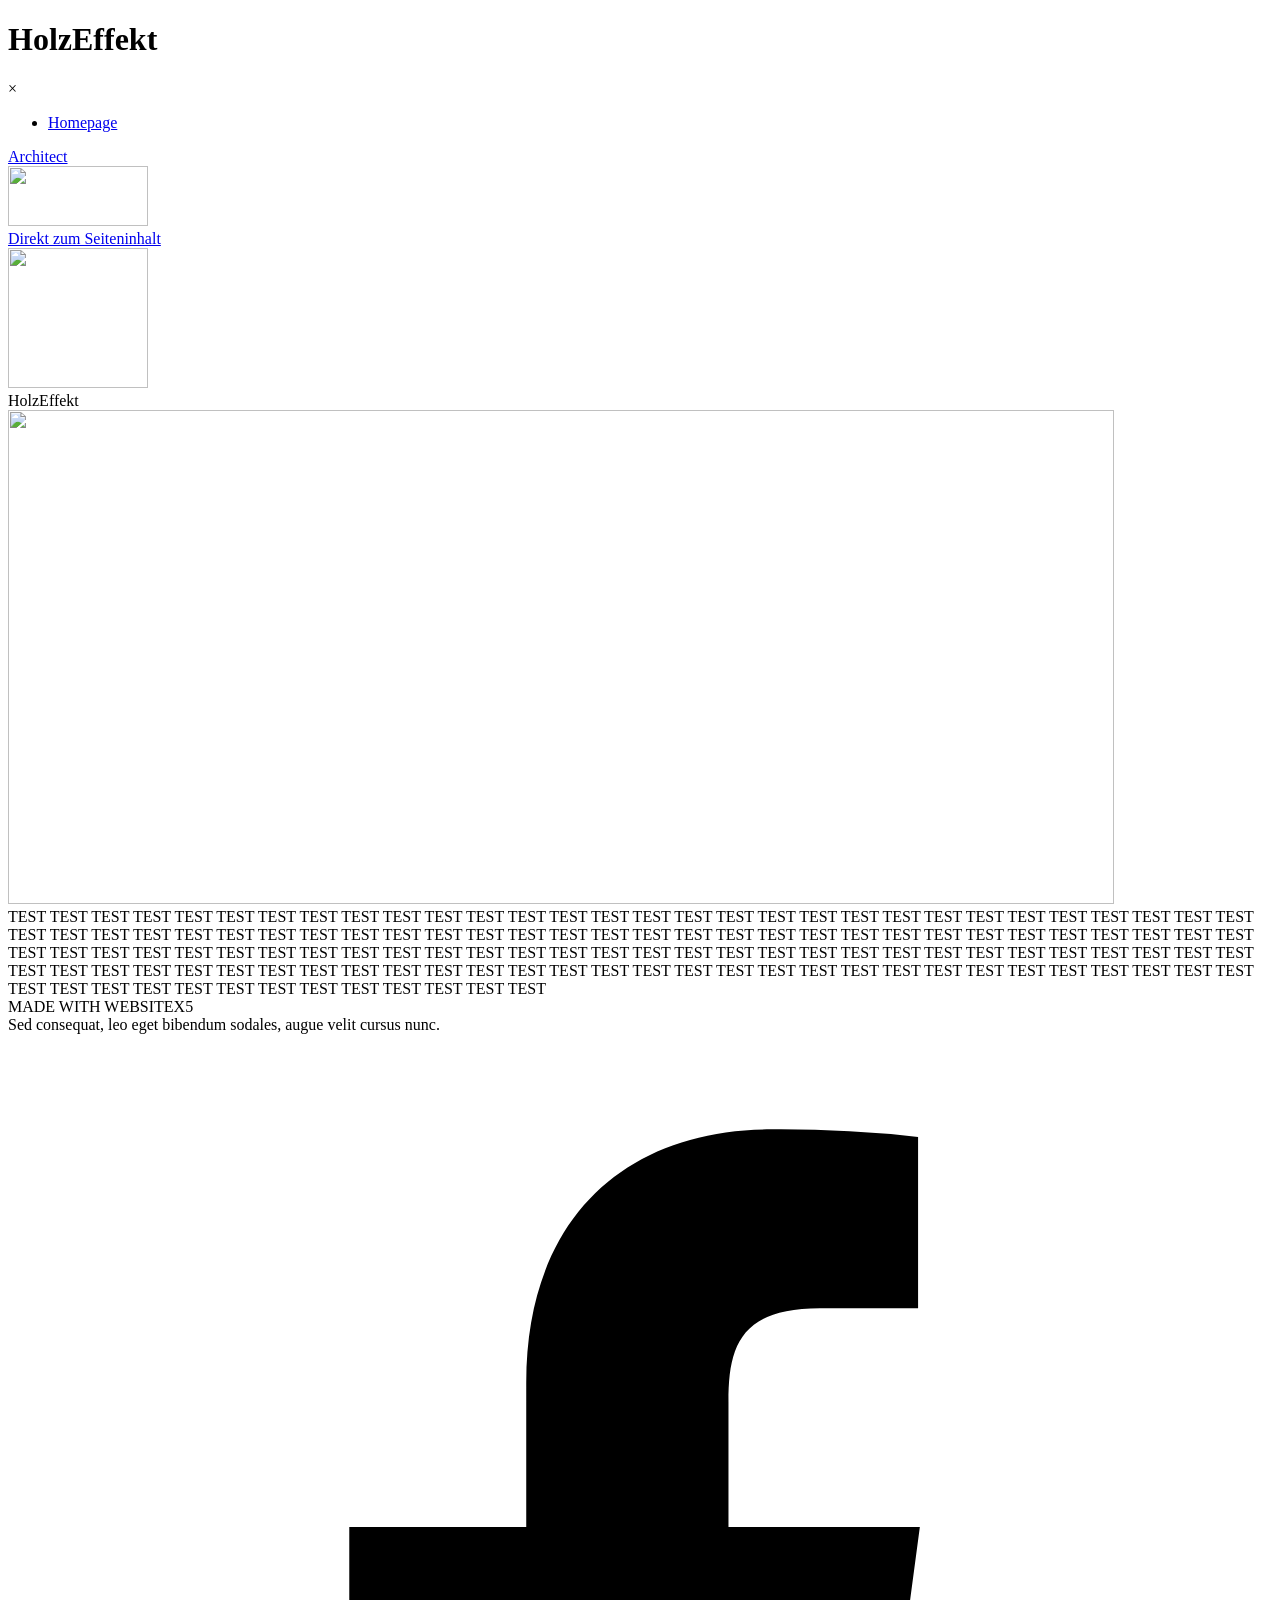
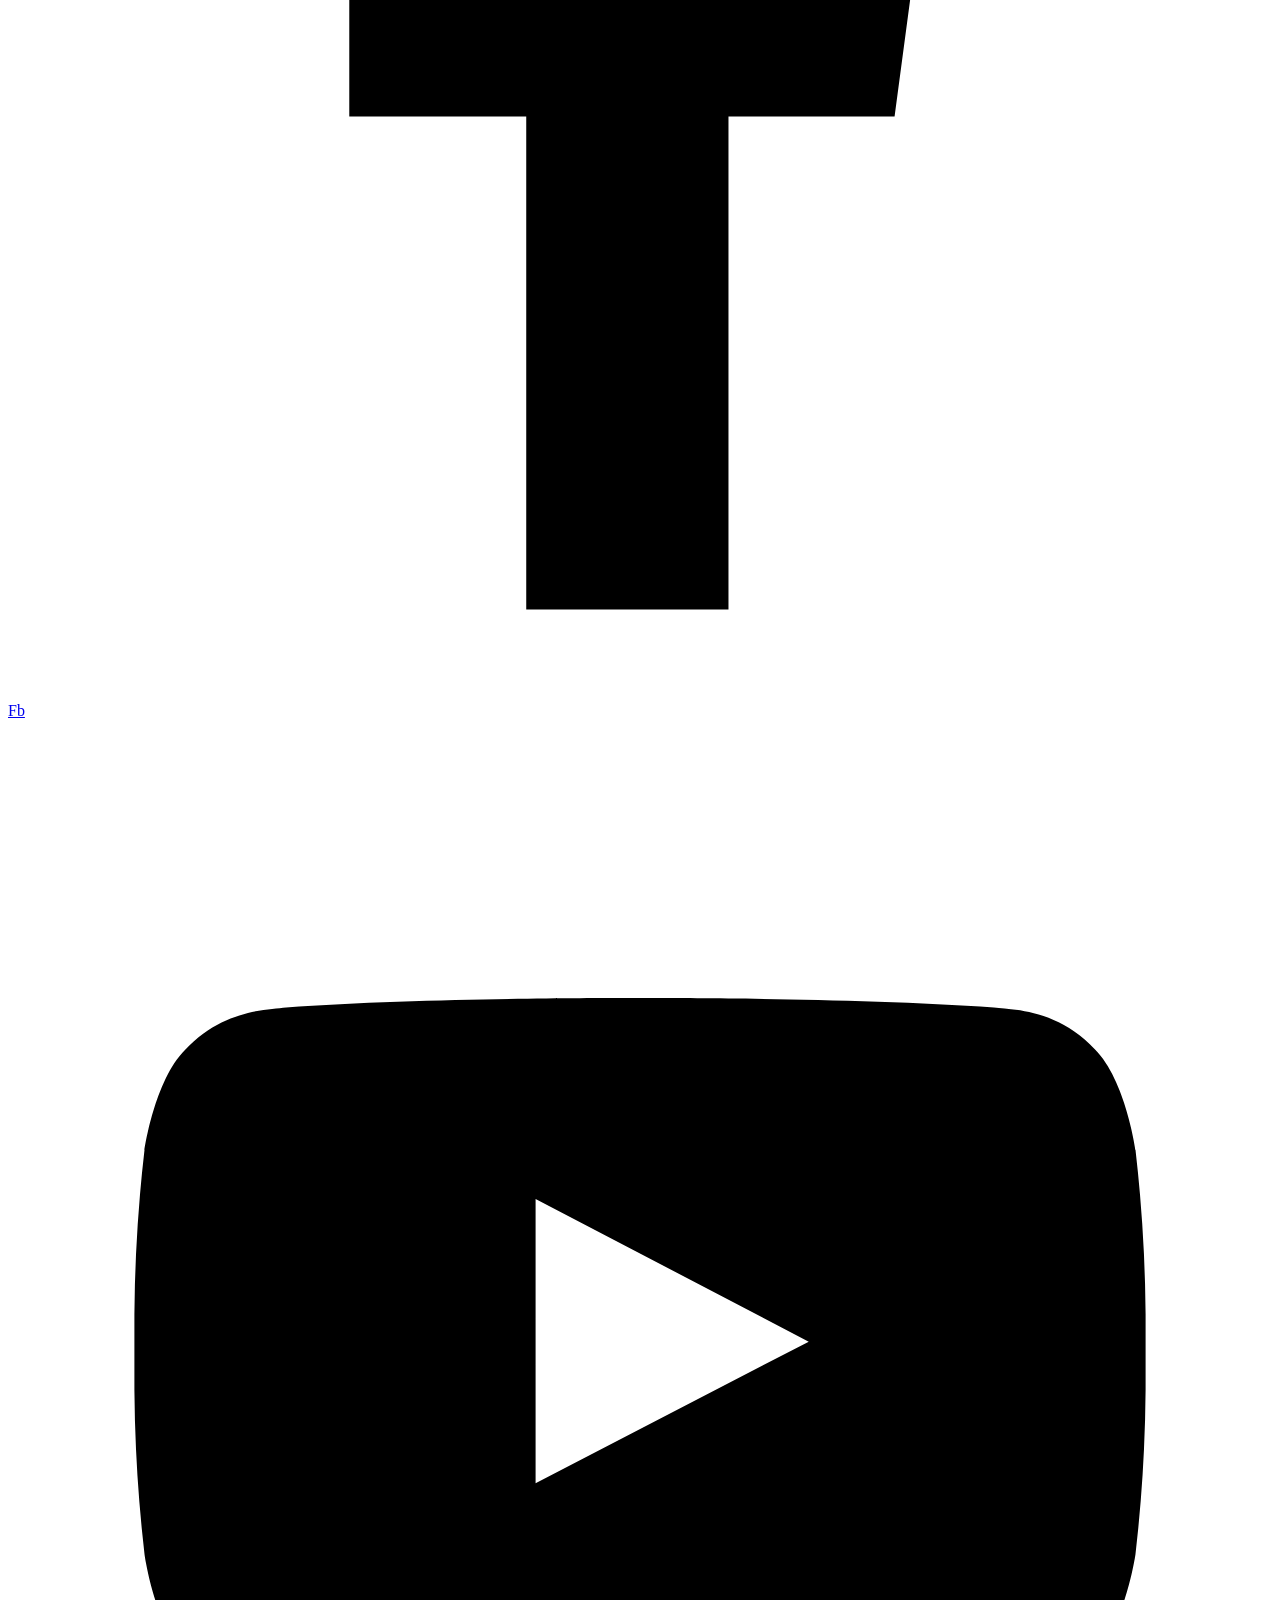
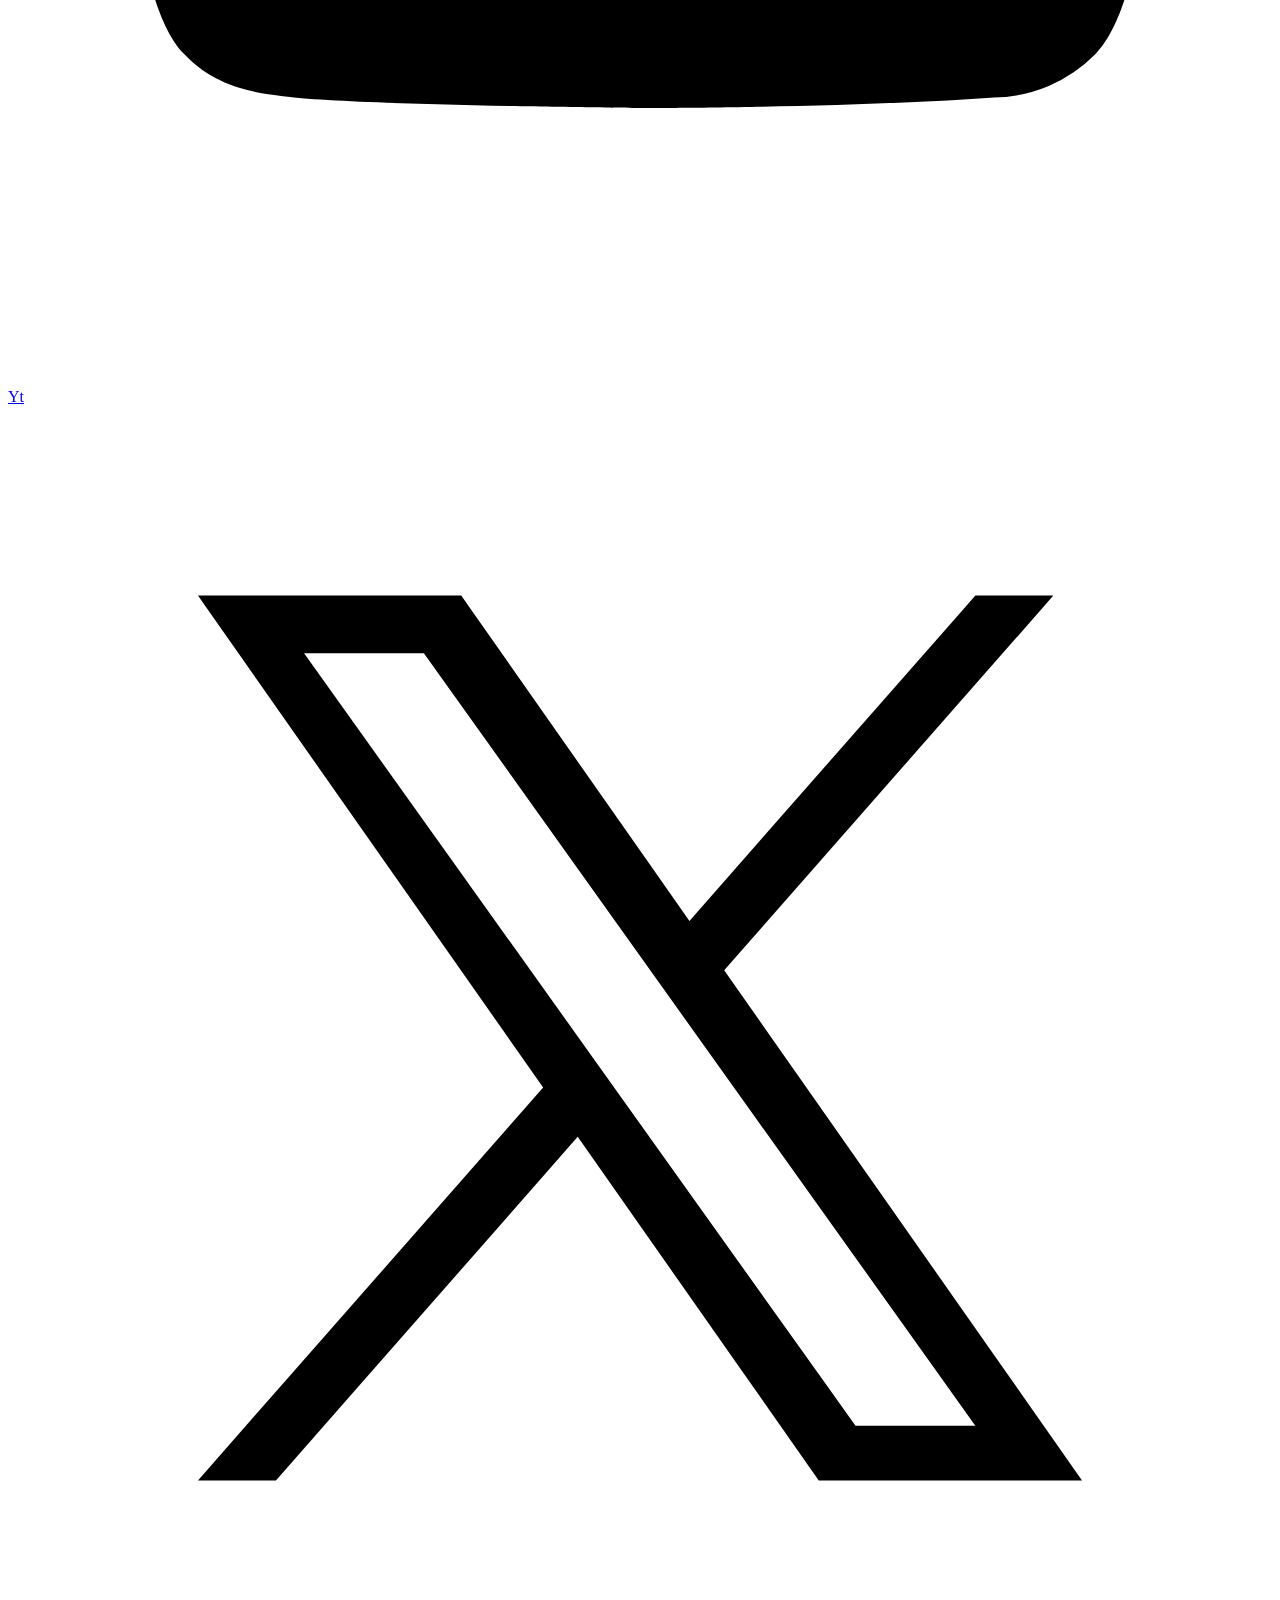
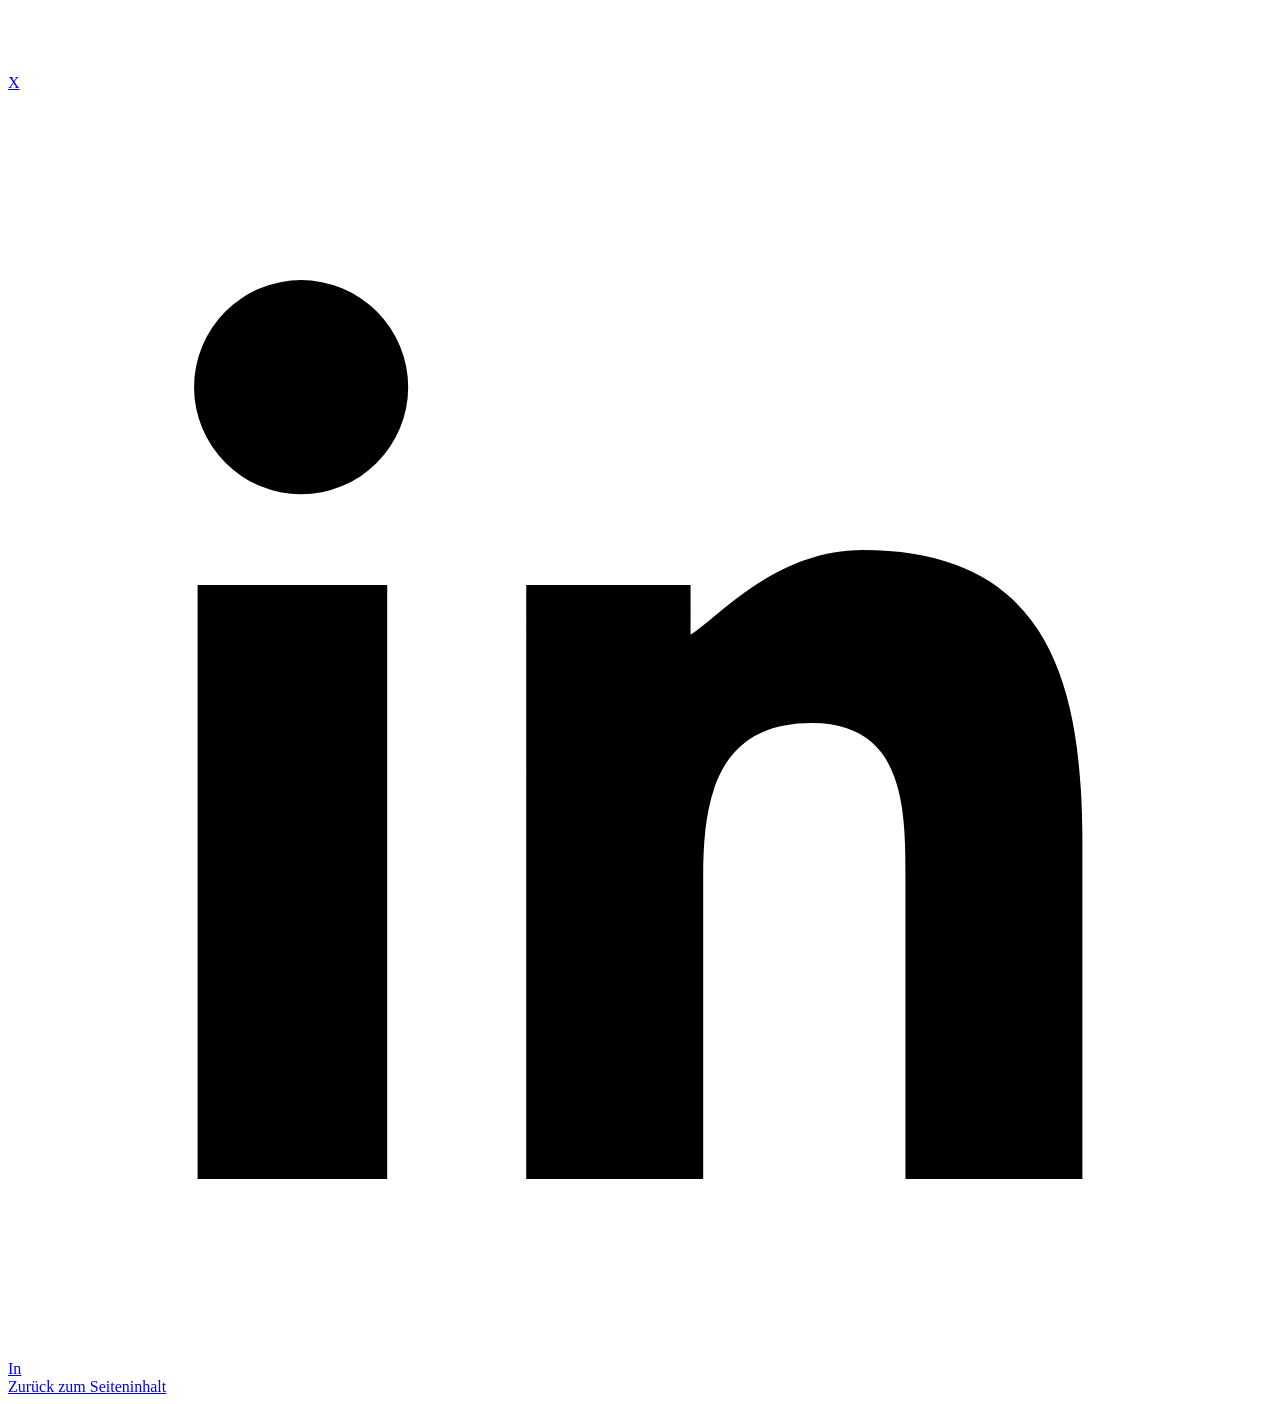
==== commit b97b73fe: "Add files via upload" ====
--- a/index.html
+++ b/index.html
@@ -1,12 +1,16 @@
 <!DOCTYPE html><!-- HTML5 -->
 <html prefix="og: http://ogp.me/ns#" lang="de-DE" dir="ltr">
 	<head>
-		<title>Neues Projekt</title>
+		<title>HolzEffekt</title>
 		<meta charset="utf-8" />
 		<!--[if IE]><meta http-equiv="ImageToolbar" content="False" /><![endif]-->
-		<meta name="author" content="Incomedia" />
+		<meta name="author" content="Dennis Spliesgar" />
 		<meta name="generator" content="Incomedia WebSite X5 Evo 2023.2.6 - www.websitex5.com" />
-		<meta name="description" content="A short description of your website content, what you talk about and who you are talking to. We suggest you add  this text to tell your users what you are talking about in your website before they come and visit. It will be amongst search engine results." />
+		<meta name="description" content="NUR ALS TEST" />
+		<meta property="og:image" content="http://localhost/favImage.png" />
+		<meta property="og:image:type" content="image/png">
+		<meta property="og:image:width" content="1179">
+		<meta property="og:image:height" content="526">
 		<meta name="viewport" content="width=device-width, initial-scale=1" />
 		
 		<link rel="stylesheet" href="style/reset.css?2023-2-6-0" media="screen,print" />
@@ -15,7 +19,7 @@
 		<link rel="stylesheet" href="style/template.css?2023-2-6-0" media="screen" />
 		
 		<link rel="stylesheet" href="pluginAppObj/imFooter_pluginAppObj_03/custom.css" media="screen, print" />
-		<link rel="stylesheet" href="pcss/index.css?2023-2-6-0-639147107829690094" media="screen,print" />
+		<link rel="stylesheet" href="pcss/index.css?2023-2-6-0-639147111064264110" media="screen,print" />
 		<script src="res/jquery.js?2023-2-6-0"></script>
 		<script src="res/x5engine.js?2023-2-6-0" data-files-version="2023-2-6-0"></script>
 		
@@ -42,7 +46,7 @@
 			x5engine.boot.push(function () { x5engine.fullHeightRows.start(fullHeightRows_settings); }, false, "last");
 			x5engine.boot.push(function () { x5engine.imPageToTop.initializeButton({}); });
 		</script>
-		<link rel="icon" href="favicon.png?2023-2-6-0-639147107829518907" type="image/png" />
+		<link rel="icon" href="favicon.png?2023-2-6-0-639147111064107845" type="image/png" />
 	</head>
 	<body>
 		<div id="imPageExtContainer">
@@ -51,7 +55,7 @@
 				<div id="imFooterBg"></div>
 				<div id="imPage">
 					<header id="imHeader">
-						<h1 class="imHidden">Neues Projekt</h1>
+						<h1 class="imHidden">HolzEffekt</h1>
 						<div id="imHeaderObjects"></div>
 					</header>
 					<div id="imStickyBarContainer">
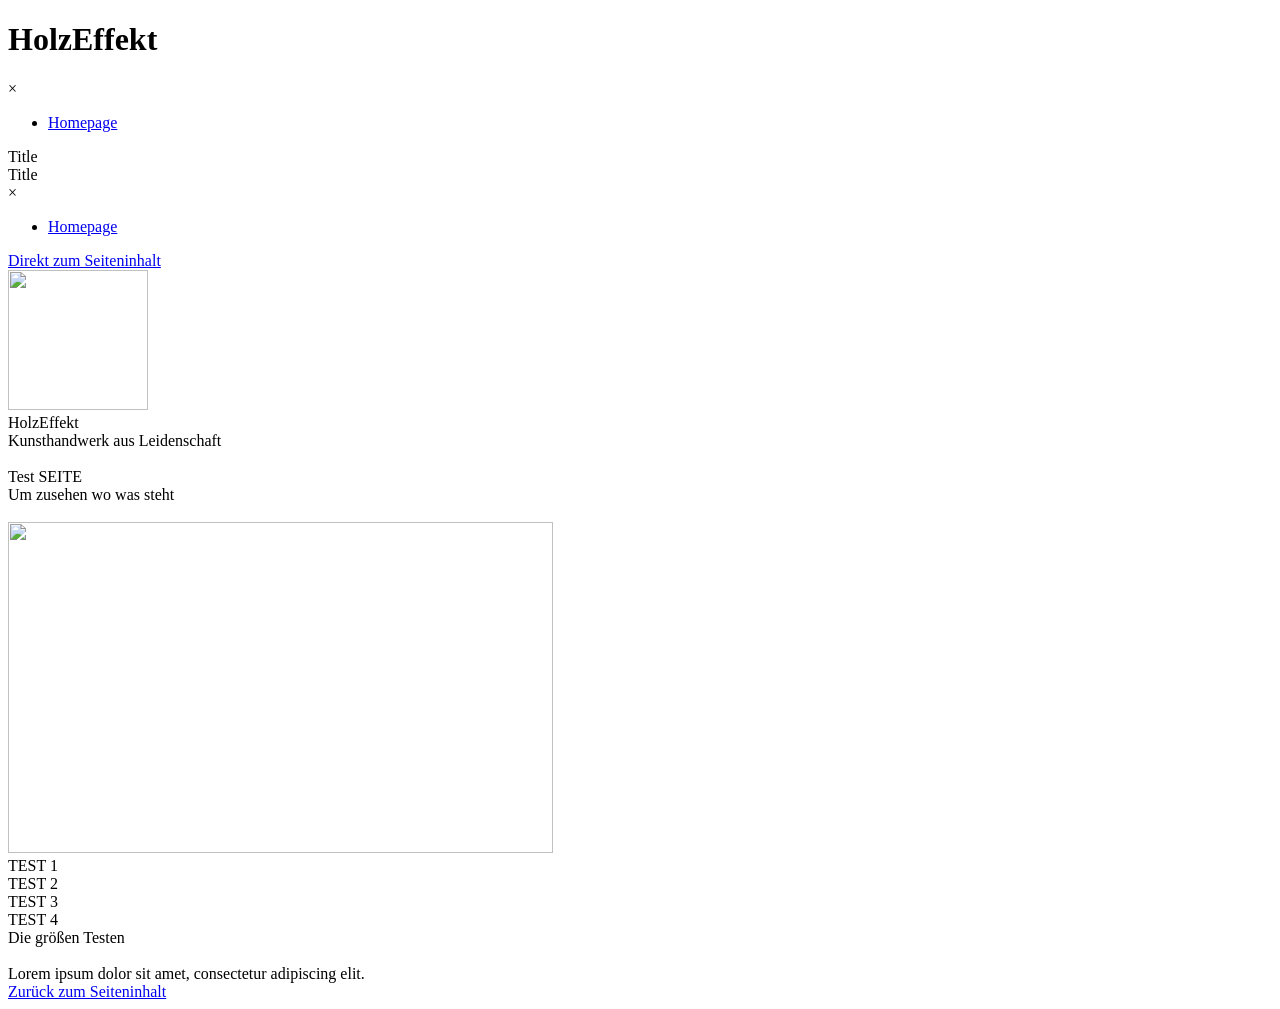
==== commit e1b60e2e: "Add files via upload" ====
--- a/index.html
+++ b/index.html
@@ -4,9 +4,7 @@
 		<title>HolzEffekt</title>
 		<meta charset="utf-8" />
 		<!--[if IE]><meta http-equiv="ImageToolbar" content="False" /><![endif]-->
-		<meta name="author" content="Dennis Spliesgar" />
 		<meta name="generator" content="Incomedia WebSite X5 Evo 2023.2.6 - www.websitex5.com" />
-		<meta name="description" content="NUR ALS TEST" />
 		<meta property="og:image" content="http://localhost/favImage.png" />
 		<meta property="og:image:type" content="image/png">
 		<meta property="og:image:width" content="1179">
@@ -16,37 +14,16 @@
 		<link rel="stylesheet" href="style/reset.css?2023-2-6-0" media="screen,print" />
 		<link rel="stylesheet" href="style/print.css?2023-2-6-0" media="print" />
 		<link rel="stylesheet" href="style/style.css?2023-2-6-0" media="screen,print" />
-		<link rel="stylesheet" href="style/template.css?2023-2-6-0" media="screen" />
-		
-		<link rel="stylesheet" href="pluginAppObj/imFooter_pluginAppObj_03/custom.css" media="screen, print" />
-		<link rel="stylesheet" href="pcss/index.css?2023-2-6-0-639147111064264110" media="screen,print" />
+		<link rel="stylesheet" href="style/template.css?2023-2-6-0" media="screen" />
+		<link rel="stylesheet" href="pcss/index.css?2023-2-6-0-639147135638306199" media="screen,print" />
 		<script src="res/jquery.js?2023-2-6-0"></script>
 		<script src="res/x5engine.js?2023-2-6-0" data-files-version="2023-2-6-0"></script>
-		
-		<script src="pluginAppObj/imFooter_pluginAppObj_03/main.js"></script>
 		<script>
 			window.onload = function(){ checkBrowserCompatibility('Der von Ihnen verwendete Browser unterstützt nicht die die Funktionen, die für die Anzeige dieser Website benötigt werden.','Der von Ihnen verwendete Browser unterstützt möglicherweise nicht die die Funktionen, die für die Anzeige dieser Website benötigt werden.','[1]Browser aktualisieren[/1] oder [2]Vorgang fortsetzen[/2].','http://outdatedbrowser.com/'); };
 			x5engine.utils.currentPagePath = 'index.html';
-			x5engine.boot.push(function () { x5engine.parallax.start(); });
-			var fullHeightRows_settings = {
-				'scrollingEffect': 'none',
-				'scrollButton': {
-					'show': true,
-					'url': 'style/scrollbutton.png',
-					'type': 'visible',
-					'width': '96',
-					'height': '96'
-				},
-				'bullets': {
-					'show': true,
-					'url': 'style/bullets.png',
-					'position': 'left'
-				},
-			};
-			x5engine.boot.push(function () { x5engine.fullHeightRows.start(fullHeightRows_settings); }, false, "last");
 			x5engine.boot.push(function () { x5engine.imPageToTop.initializeButton({}); });
 		</script>
-		<link rel="icon" href="favicon.png?2023-2-6-0-639147111064107845" type="image/png" />
+		<link rel="icon" href="favicon.png?2023-2-6-0-639147135637935850" type="image/png" />
 	</head>
 	<body>
 		<div id="imPageExtContainer">
@@ -56,12 +33,7 @@
 				<div id="imPage">
 					<header id="imHeader">
 						<h1 class="imHidden">HolzEffekt</h1>
-						<div id="imHeaderObjects"></div>
-					</header>
-					<div id="imStickyBarContainer">
-						<div id="imStickyBarGraphics"></div>
-						<div id="imStickyBar">
-							<div id="imStickyBarObjects"><div id="imStickyBar_imMenuObject_04_wrapper" class="template-object-wrapper"><!-- UNSEARCHABLE --><div id="imStickyBar_imMenuObject_04"><div id="imStickyBar_imMenuObject_04_container"><div class="hamburger-button hamburger-component"><div><div><div class="hamburger-bar"></div><div class="hamburger-bar"></div><div class="hamburger-bar"></div></div></div></div><div class="hamburger-menu-background-container hamburger-component">
+						<div id="imHeaderObjects"><div id="imHeader_imMenuObject_01_wrapper" class="template-object-wrapper"><!-- UNSEARCHABLE --><div id="imHeader_imMenuObject_01"><div id="imHeader_imMenuObject_01_container"><div class="hamburger-button hamburger-component"><div><div><div class="hamburger-bar"></div><div class="hamburger-bar"></div><div class="hamburger-bar"></div></div></div></div><div class="hamburger-menu-background-container hamburger-component">
 	<div class="hamburger-menu-background menu-mobile menu-mobile-animated hidden">
 		<div class="hamburger-menu-close-button"><span>&times;</span></div>
 	</div>
@@ -75,44 +47,86 @@
 </div>
 </div>
 	</li></ul></div></div><!-- UNSEARCHABLE END --><script>
-var imStickyBar_imMenuObject_04_settings = {
-	'menuId': 'imStickyBar_imMenuObject_04',
-	'responsiveMenuEffect': 'scale',
+var imHeader_imMenuObject_01_settings = {
+	'menuId': 'imHeader_imMenuObject_01',
+	'responsiveMenuEffect': 'none',
+	'responsiveMenuLevelOpenEvent': 'mouseover',
+	'animationDuration': 0,
+}
+x5engine.boot.push(function(){x5engine.initMenu(imHeader_imMenuObject_01_settings)});
+$(function () {$('#imHeader_imMenuObject_01_container ul li').not('.imMnMnSeparator').each(function () {    var $this = $(this), timeout = 0, subtimeout = 0, width = 'none', height = 'none';        var submenu = $this.children('ul').add($this.find('.multiple-column > ul'));    $this.on('mouseenter', function () {        if($(this).parents('#imHeader_imMenuObject_01_container-menu-opened').length > 0) return;         clearTimeout(timeout);        clearTimeout(subtimeout);        $this.children('.multiple-column').show(0);        submenu.stop(false, false);        if (width == 'none') {             width = submenu.width();        }        if (height == 'none') {            height = submenu.height();            submenu.css({ overflow : 'hidden', height: 0});        }        setTimeout(function () {         submenu.css({ overflow : 'hidden'}).fadeIn(1).animate({ height: height }, 300, null, function() {$(this).css('overflow', 'visible'); });        }, 250);    }).on('mouseleave', function () {        if($(this).parents('#imHeader_imMenuObject_01_container-menu-opened').length > 0) return;         timeout = setTimeout(function () {         submenu.stop(false, false);            submenu.css('overflow', 'hidden').animate({ height: 0 }, 300, null, function() {$(this).fadeOut(0); });            subtimeout = setTimeout(function () { $this.children('.multiple-column').hide(0); }, 300);        }, 250);    });});});
+
+</script>
+</div><div id="imHeader_imObjectTitle_03_wrapper" class="template-object-wrapper"><div id="imHeader_imObjectTitle_03"><span id ="imHeader_imObjectTitle_03_text" >Title</span></div></div></div>
+					</header>
+					<div id="imStickyBarContainer">
+						<div id="imStickyBarGraphics"></div>
+						<div id="imStickyBar">
+							<div id="imStickyBarObjects"><div id="imStickyBar_imObjectTitle_02_wrapper" class="template-object-wrapper"><div id="imStickyBar_imObjectTitle_02"><span id ="imStickyBar_imObjectTitle_02_text" >Title</span></div></div><div id="imStickyBar_imMenuObject_03_wrapper" class="template-object-wrapper"><!-- UNSEARCHABLE --><div id="imStickyBar_imMenuObject_03"><div id="imStickyBar_imMenuObject_03_container"><div class="hamburger-button hamburger-component"><div><div><div class="hamburger-bar"></div><div class="hamburger-bar"></div><div class="hamburger-bar"></div></div></div></div><div class="hamburger-menu-background-container hamburger-component">
+	<div class="hamburger-menu-background menu-mobile menu-mobile-animated hidden">
+		<div class="hamburger-menu-close-button"><span>&times;</span></div>
+	</div>
+</div>
+<ul class="menu-mobile-animated hidden">
+	<li class=" imPage" data-link-paths=",/index.html,/">
+<div class="label-wrapper">
+<div class="label-inner-wrapper">
+		<a class="label" href="index.html">
+Homepage		</a>
+</div>
+</div>
+	</li></ul></div></div><!-- UNSEARCHABLE END --><script>
+var imStickyBar_imMenuObject_03_settings = {
+	'menuId': 'imStickyBar_imMenuObject_03',
+	'responsiveMenuEffect': 'slide',
 	'responsiveMenuLevelOpenEvent': 'mouseover',
 	'animationDuration': 1000,
 }
-x5engine.boot.push(function(){x5engine.initMenu(imStickyBar_imMenuObject_04_settings)});
-$(function () {$('#imStickyBar_imMenuObject_04_container ul li').not('.imMnMnSeparator').each(function () {    var $this = $(this), timeout = 0;    $this.on('mouseenter', function () {        if($(this).parents('#imStickyBar_imMenuObject_04_container-menu-opened').length > 0) return;         clearTimeout(timeout);        setTimeout(function () { $this.children('ul, .multiple-column').stop(false, false).fadeIn(); }, 250);    }).on('mouseleave', function () {        if($(this).parents('#imStickyBar_imMenuObject_04_container-menu-opened').length > 0) return;         timeout = setTimeout(function () { $this.children('ul, .multiple-column').stop(false, false).fadeOut(); }, 250);    });});});
+x5engine.boot.push(function(){x5engine.initMenu(imStickyBar_imMenuObject_03_settings)});
+$(function () {$('#imStickyBar_imMenuObject_03_container ul li').not('.imMnMnSeparator').each(function () {    var $this = $(this), timeout = 0, subtimeout = 0, width = 'none', height = 'none';        var submenu = $this.children('ul').add($this.find('.multiple-column > ul'));    $this.on('mouseenter', function () {        if($(this).parents('#imStickyBar_imMenuObject_03_container-menu-opened').length > 0) return;         clearTimeout(timeout);        clearTimeout(subtimeout);        $this.children('.multiple-column').show(0);        submenu.stop(false, false);        if (width == 'none') {             width = submenu.width();        }        if (height == 'none') {            height = submenu.height();            submenu.css({ overflow : 'hidden', height: 0});        }        setTimeout(function () {         submenu.css({ overflow : 'hidden'}).fadeIn(1).animate({ height: height }, 300, null, function() {$(this).css('overflow', 'visible'); });        }, 250);    }).on('mouseleave', function () {        if($(this).parents('#imStickyBar_imMenuObject_03_container-menu-opened').length > 0) return;         timeout = setTimeout(function () {         submenu.stop(false, false);            submenu.css('overflow', 'hidden').animate({ height: 0 }, 300, null, function() {$(this).fadeOut(0); });            subtimeout = setTimeout(function () { $this.children('.multiple-column').hide(0); }, 300);        }, 250);    });});});
 
 </script>
-</div><div id="imStickyBar_imObjectTitle_06_wrapper" class="template-object-wrapper"><div id="imStickyBar_imObjectTitle_06"><span id ="imStickyBar_imObjectTitle_06_text" ><a href="index.html" onclick="return x5engine.utils.location('index.html', null, false)">Architect</a></span></div></div><div id="imStickyBar_imObjectImage_07_wrapper" class="template-object-wrapper"><div id="imStickyBar_imObjectImage_07"><div id="imStickyBar_imObjectImage_07_container"><img src="images/BG_LOGO_YELLOE.jpg" title="" alt="" width="140" height="60" />
-</div></div></div></div>
+</div></div>
 						</div>
 					</div>
 					<a class="imHidden" href="#imGoToCont" title="Überspringen Sie das Hauptmenü">Direkt zum Seiteninhalt</a>
 					<div id="imSideBar">
-						<div id="imSideBarObjects"><div id="imSideBar_imObjectImage_01_wrapper" class="template-object-wrapper"><div id="imSideBar_imObjectImage_01"><div id="imSideBar_imObjectImage_01_container"><img src="images/empty-GT_imagea-1--1-.png" title="" alt="" width="140" height="140" />
+						<div id="imSideBarObjects"><div id="imSideBar_imObjectImage_01_wrapper" class="template-object-wrapper"><div id="imSideBar_imObjectImage_01"><div id="imSideBar_imObjectImage_01_container"><img src="images/empty-GT_imagea-1-.png" title="" alt="" width="140" height="140" />
 </div></div></div></div>
 					</div>
 					<div id="imContentGraphics"></div>
-					<main id="imContent" class="imFullHeightRows">
+					<main id="imContent">
 						<a id="imGoToCont"></a>
-						<div id="imPageRow_1" class="imPageRow imParallax">
-						<div style="position: absolute; top: 0; left: 0; right: 0; bottom: 0; overflow: hidden;"><div id="imPageRowGraphics_1" class="imParallaxBackground" data-parallax-direction="fixed" data-parallax-zoom="140"></div></div>
+						<div id="imPageRow_1" class="imPageRow">
+						
 						</div>
-						<div id="imCell_33" class=""> <div id="imCellStyleGraphics_33"></div><div id="imCellStyleBorders_33"></div><div id="imTextObject_33">
-							<div data-index="0"  class="text-tab-content grid-prop current-tab "  id="imTextObject_33_tab0" style="opacity: 1; ">
+						<div id="imCell_1" class=""> <div id="imCellStyleGraphics_1"></div><div id="imCellStyleBorders_1"></div><div id="imTextObject_01">
+							<div data-index="0"  class="text-tab-content grid-prop current-tab "  id="imTextObject_01_tab0" style="opacity: 1; ">
 								<div class="text-inner">
-									<div class="imTACenter"><span class="fs72lh1-5 ff1">HolzEffekt</span></div>
+									<div class="imHeading1 imTACenter">HolzEffekt</div><div class="imTACenter">Kunsthandwerk aus Leidenschaft</div><div class="imTACenter"><br></div>
 								</div>
 							</div>
 						
 						</div>
-						</div><div id="imCell_34" class=""> <div id="imCellStyleGraphics_34"></div><div id="imCellStyleBorders_34"></div><div id="imObjectImage_34"><div id="imObjectImage_34_container"><img src="images/Unbenannt.png" title="" alt="" width="1106" height="494" />
-						</div></div></div><div id="imCell_35" class=""> <div id="imCellStyleGraphics_35"></div><div id="imCellStyleBorders_35"></div><div id="imTextObject_35">
-							<div data-index="0"  class="text-tab-content grid-prop current-tab "  id="imTextObject_35_tab0" style="opacity: 1; ">
+						</div><div id="imPageRow_2" class="imPageRow">
+						
+						</div>
+						<div id="imCell_2" class=""> <div id="imCellStyleGraphics_2"></div><div id="imCellStyleBorders_2"></div><div id="imTextObject_02">
+							<div data-index="0"  class="text-tab-content grid-prop current-tab "  id="imTextObject_02_tab0" style="opacity: 1; ">
 								<div class="text-inner">
-									<div><span class="fs14lh1-5">TEST </span><span class="fs14lh1-5">TEST </span><span class="fs14lh1-5">TEST </span><span class="fs14lh1-5">TEST </span><span class="fs14lh1-5">TEST </span><span class="fs14lh1-5">TEST </span><span class="fs14lh1-5">TEST </span><span class="fs14lh1-5">TEST </span><span class="fs14lh1-5">TEST </span><span class="fs14lh1-5">TEST </span><span class="fs14lh1-5">TEST </span><span class="fs14lh1-5">TEST </span><span class="fs14lh1-5">TEST </span><span class="fs14lh1-5">TEST </span><span class="fs14lh1-5">TEST </span><span class="fs14lh1-5">TEST </span><span class="fs14lh1-5">TEST </span><span class="fs14lh1-5">TEST </span><span class="fs14lh1-5">TEST </span><span class="fs14lh1-5">TEST </span><span class="fs14lh1-5">TEST </span><span class="fs14lh1-5">TEST </span><span class="fs14lh1-5">TEST </span><span class="fs14lh1-5">TEST </span><span class="fs14lh1-5">TEST </span><span class="fs14lh1-5">TEST </span><span class="fs14lh1-5">TEST </span><span class="fs14lh1-5">TEST </span><span class="fs14lh1-5">TEST </span><span class="fs14lh1-5">TEST </span><span class="fs14lh1-5">TEST </span><span class="fs14lh1-5">TEST </span><span class="fs14lh1-5">TEST </span><span class="fs14lh1-5">TEST </span><span class="fs14lh1-5">TEST </span><span class="fs14lh1-5">TEST </span><span class="fs14lh1-5">TEST </span><span class="fs14lh1-5">TEST </span><span class="fs14lh1-5">TEST </span><span class="fs14lh1-5">TEST </span><span class="fs14lh1-5">TEST </span><span class="fs14lh1-5">TEST </span><span class="fs14lh1-5">TEST </span><span class="fs14lh1-5">TEST </span><span class="fs14lh1-5">TEST </span><span class="fs14lh1-5">TEST </span><span class="fs14lh1-5">TEST </span><span class="fs14lh1-5">TEST </span><span class="fs14lh1-5">TEST </span><span class="fs14lh1-5">TEST </span><span class="fs14lh1-5">TEST </span><span class="fs14lh1-5">TEST </span><span class="fs14lh1-5">TEST </span><span class="fs14lh1-5">TEST </span><span class="fs14lh1-5">TEST </span><span class="fs14lh1-5">TEST </span><span class="fs14lh1-5">TEST </span><span class="fs14lh1-5">TEST </span><span class="fs14lh1-5">TEST </span><span class="fs14lh1-5">TEST </span><span class="fs14lh1-5">TEST </span><span class="fs14lh1-5">TEST </span><span class="fs14lh1-5">TEST </span><span class="fs14lh1-5">TEST </span><span class="fs14lh1-5">TEST </span><span class="fs14lh1-5">TEST </span><span class="fs14lh1-5">TEST </span><span class="fs14lh1-5">TEST </span><span class="fs14lh1-5">TEST </span><span class="fs14lh1-5">TEST </span><span class="fs14lh1-5">TEST </span><span class="fs14lh1-5">TEST </span><span class="fs14lh1-5">TEST </span><span class="fs14lh1-5">TEST </span><span class="fs14lh1-5">TEST </span><span class="fs14lh1-5">TEST </span><span class="fs14lh1-5">TEST </span><span class="fs14lh1-5">TEST </span><span class="fs14lh1-5">TEST </span><span class="fs14lh1-5">TEST </span><span class="fs14lh1-5">TEST </span><span class="fs14lh1-5">TEST </span><span class="fs14lh1-5">TEST </span><span class="fs14lh1-5">TEST </span><span class="fs14lh1-5">TEST </span><span class="fs14lh1-5">TEST </span><span class="fs14lh1-5">TEST </span><span class="fs14lh1-5">TEST </span><span class="fs14lh1-5">TEST </span><span class="fs14lh1-5">TEST </span><span class="fs14lh1-5">TEST </span><span class="fs14lh1-5">TEST </span><span class="fs14lh1-5">TEST </span><span class="fs14lh1-5">TEST </span><span class="fs14lh1-5">TEST </span><span class="fs14lh1-5">TEST </span><span class="fs14lh1-5">TEST </span><span class="fs14lh1-5">TEST </span><span class="fs14lh1-5">TEST </span><span class="fs14lh1-5">TEST </span><span class="fs14lh1-5">TEST </span><span class="fs14lh1-5">TEST </span><span class="fs14lh1-5">TEST </span><span class="fs14lh1-5">TEST </span><span class="fs14lh1-5">TEST </span><span class="fs14lh1-5">TEST </span><span class="fs14lh1-5">TEST </span><span class="fs14lh1-5">TEST </span><span class="fs14lh1-5">TEST </span><span class="fs14lh1-5">TEST </span><span class="fs14lh1-5">TEST </span><span class="fs14lh1-5">TEST </span><span class="fs14lh1-5">TEST </span><span class="fs14lh1-5">TEST </span><span class="fs14lh1-5">TEST </span><span class="fs14lh1-5">TEST </span><span class="fs14lh1-5">TEST </span><span class="fs14lh1-5">TEST </span><span class="fs14lh1-5">TEST </span><span class="fs14lh1-5">TEST </span><span class="fs14lh1-5">TEST </span><span class="fs14lh1-5">TEST </span><span class="fs14lh1-5">TEST </span><span class="fs14lh1-5">TEST </span><span class="fs14lh1-5">TEST </span><span class="fs14lh1-5">TEST </span><span class="fs14lh1-5">TEST </span><span class="fs14lh1-5">TEST </span><span class="fs14lh1-5">TEST </span><span class="fs14lh1-5">TEST </span><span class="fs14lh1-5">TEST </span><span class="fs14lh1-5">TEST </span><span class="fs14lh1-5">TEST </span></div>
+									<div class="imHeading2 imTACenter">Test SEITE</div><div class="imTACenter">Um zusehen wo was steht</div><div><br></div>
+								</div>
+							</div>
+						
+						</div>
+						</div><div id="imCell_5" class=""> <div id="imCellStyleGraphics_5"></div><div id="imCellStyleBorders_5"></div><div id="imObjectImage_05"><div id="imObjectImage_05_container"><img src="images/Unbenannt.png" title="" alt="" width="545" height="331" />
+						</div></div></div><div id="imPageRow_3" class="imPageRow">
+						
+						</div>
+						<div id="imCell_4" class=""> <div id="imCellStyleGraphics_4"></div><div id="imCellStyleBorders_4"></div><div id="imTextObject_04">
+							<div data-index="0"  class="text-tab-content grid-prop current-tab "  id="imTextObject_04_tab0" style="opacity: 1; ">
+								<div class="text-inner">
+									<div class="imHeading3 imTACenter">TEST 1</div><div class="imHeading4"><div class="imTACenter">TEST 2</div></div><div class="imHeading5"><div class="imTACenter">TEST 3</div></div><div class="imHeading6"><div class="imTACenter">TEST 4</div></div><div class="imTACenter">Die größen Testen</div><div class="imTACenter"><br></div>
 								</div>
 							</div>
 						
@@ -120,25 +134,15 @@
 						</div>
 					</main>
 					<footer id="imFooter">
-						<div id="imFooterObjects"><div id="imFooter_imObjectTitle_01_wrapper" class="template-object-wrapper"><div id="imFooter_imObjectTitle_01"><span id ="imFooter_imObjectTitle_01_text" >MADE WITH WEBSITEX5</span></div></div><div id="imFooter_imTextObject_02_wrapper" class="template-object-wrapper"><div id="imFooter_imTextObject_02">
+						<div id="imFooterObjects"><div id="imFooter_imTextObject_02_wrapper" class="template-object-wrapper"><div id="imFooter_imTextObject_02">
 	<div data-index="0"  class="text-tab-content grid-prop current-tab "  id="imFooter_imTextObject_02_tab0" style="opacity: 1; ">
 		<div class="text-inner">
-			<div data-line-height="1.15" class="lh1-15 imTACenter"><span class="fs11lh1-15 cf1">Sed consequat, leo eget bibendum sodales, augue velit cursus nunc.</span></div>
+			<div class="imTACenter"><div><span class="fs10lh1-5 cf1">Lorem ipsum dolor sit amet, consectetur adipiscing elit.</span></div></div>
 		</div>
 	</div>
 
 </div>
-</div><div id="imFooter_pluginAppObj_03_wrapper" class="template-object-wrapper"><!-- Social Icons v.20 --><div id="imFooter_pluginAppObj_03">
-            <div id="soc_imFooter_pluginAppObj_03">
-                <div class="wrapper horizontal flat grow">
-                	<div class='social-icon flat'><a href='https://fb.me/Incomedia' target='_blank' aria-label='facebook'><svg xmlns="http://www.w3.org/2000/svg" viewBox="0 0 100 100"><path d="M57,93V54H70.14l2-15H57V29.09c0-4.39.94-7.39,7.24-7.39H72V8.14a98.29,98.29,0,0,0-11.6-.6C48.82,7.54,41,14.61,41,27.59V39H27V54H41V93H57Z"/></svg><span class='fallbacktext'>Fb</span></a></div><div class='social-icon flat'><a href='https://www.youtube.com/user/incomedia' target='_blank' aria-label='youtube'><svg  xmlns="http://www.w3.org/2000/svg" viewBox="0 0 100 100"><g><path d="M89.2,34S88.42,28.49,86,26.06c-3-3.19-6.45-3.14-8-3.32C66.81,21.93,50,22,50,22h0s-16.79-.07-28,0.74c-1.56.19-5,.17-8,3.36C11.58,28.53,10.8,34,10.8,34A120.47,120.47,0,0,0,10,47V53A121,121,0,0,0,10.8,66s0.78,5.51,3.18,7.94c3,3.19,7,3.09,8.82,3.42,6.4,0.61,27.2.8,27.2,0.8s16.81,0,28-.83a11.44,11.44,0,0,0,8-3.39C88.42,71.48,89.2,66,89.2,66A121.16,121.16,0,0,0,90,53V47A121.16,121.16,0,0,0,89.2,34ZM41.74,60.38V37.9L63.35,49.18Z"/></g></svg><span class='fallbacktext'>Yt</span></a></div><div class='social-icon flat'><a href='https://twitter.com/Incomedia' target='_blank' aria-label='x'><svg width="100%" height="100%" viewBox="0 0 100 100" version="1.1" xmlns="http://www.w3.org/2000/svg" xmlns:xlink="http://www.w3.org/1999/xlink" xml:space="preserve" xmlns:serif="http://www.serif.com/" style="fill-rule:evenodd;clip-rule:evenodd;stroke-linejoin:round;stroke-miterlimit:2;"><g transform="matrix(0.233139,0,0,0.233139,15.0291,15)"><path d="M178.57,127.15L290.27,0L263.81,0L166.78,110.38L89.34,0L0,0L117.13,166.93L0,300.25L26.46,300.25L128.86,183.66L210.66,300.25L300,300.25M36.01,19.54L76.66,19.54L263.79,281.67L223.13,281.67" style="fill-rule:nonzero;"/></g></svg><span class='fallbacktext'>X</span></a></div><div class='social-icon flat'><a href='https://it.linkedin.com/company/incomedia' target='_blank' aria-label='linkedin'><svg  xmlns="http://www.w3.org/2000/svg" viewBox="0 0 100 100"><g><path d="M30,86H15V39H30V86ZM23.19,31.82a8.47,8.47,0,1,1,8.47-8.47A8.47,8.47,0,0,1,23.19,31.82ZM85,86H71V62.4c0-5.45.07-12.47-7.41-12.47S55,55.87,55,62V86H41V39H54v4H53.87c1.95-1,6.61-6.76,13.72-6.76C82.37,36.24,85,46.81,85,59.47V86Z"/></g></svg><span class='fallbacktext'>In</span></a></div>
-                </div>
-
-            </div>
-                <script>
-                    socialicons_imFooter_pluginAppObj_03();
-                </script>
-        </div></div></div>
+</div></div>
 					</footer>
 				</div>
 				<span class="imHidden"><a href="#imGoToCont" title="Lesen Sie den Inhalt der Seite noch einmal durch">Zurück zum Seiteninhalt</a></span>
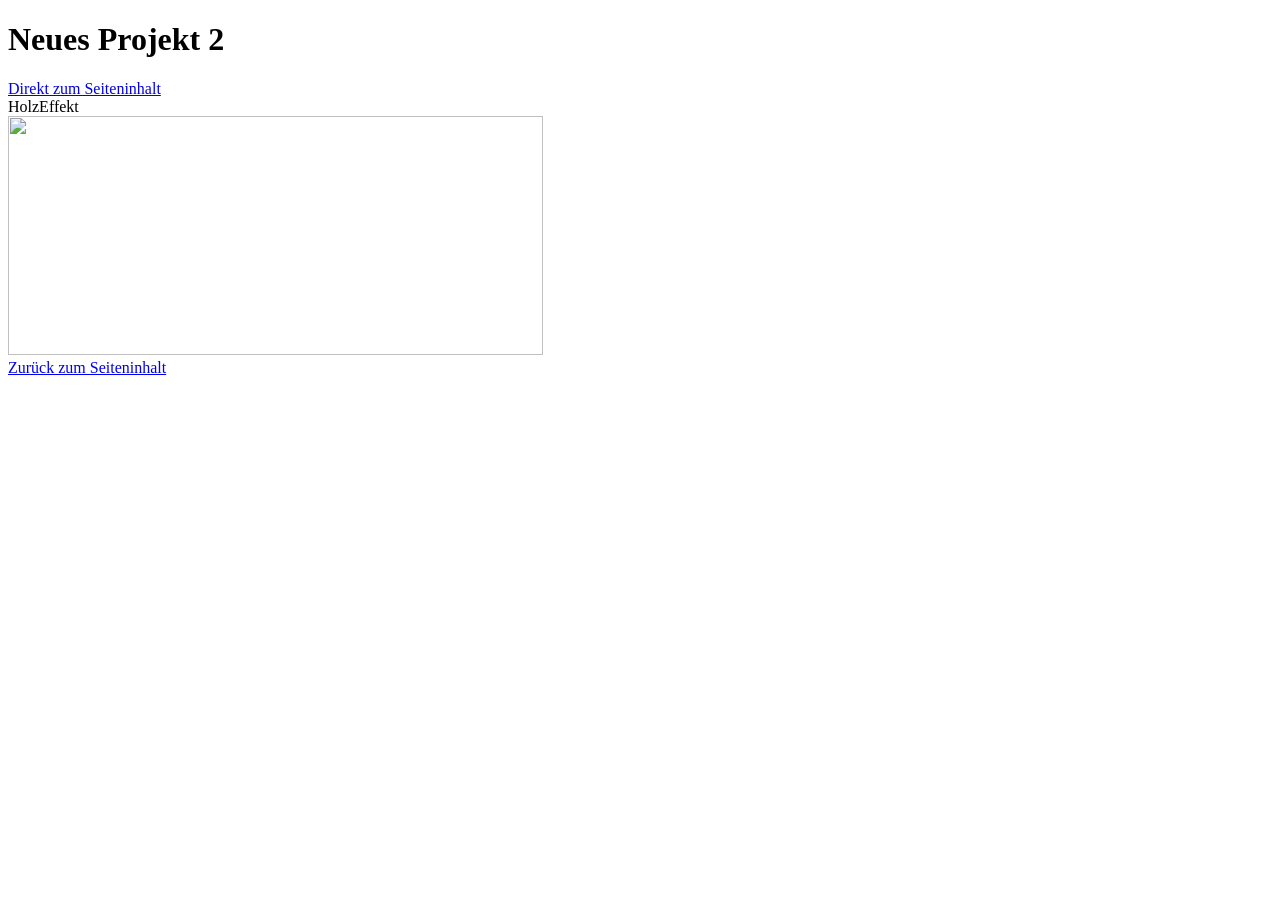
==== commit 4ca614b1: "Add files via upload" ====
--- a/index.html
+++ b/index.html
@@ -1,21 +1,17 @@
 <!DOCTYPE html><!-- HTML5 -->
 <html prefix="og: http://ogp.me/ns#" lang="de-DE" dir="ltr">
 	<head>
-		<title>HolzEffekt</title>
+		<title>Neues Projekt 2</title>
 		<meta charset="utf-8" />
 		<!--[if IE]><meta http-equiv="ImageToolbar" content="False" /><![endif]-->
-		<meta name="generator" content="Incomedia WebSite X5 Evo 2023.2.6 - www.websitex5.com" />
-		<meta property="og:image" content="http://localhost/favImage.png" />
-		<meta property="og:image:type" content="image/png">
-		<meta property="og:image:width" content="1179">
-		<meta property="og:image:height" content="526">
+		<meta name="generator" content="Incomedia WebSite X5 Evo 2023.2.6 - www.websitex5.com" />
 		<meta name="viewport" content="width=device-width, initial-scale=1" />
 		
 		<link rel="stylesheet" href="style/reset.css?2023-2-6-0" media="screen,print" />
 		<link rel="stylesheet" href="style/print.css?2023-2-6-0" media="print" />
 		<link rel="stylesheet" href="style/style.css?2023-2-6-0" media="screen,print" />
 		<link rel="stylesheet" href="style/template.css?2023-2-6-0" media="screen" />
-		<link rel="stylesheet" href="pcss/index.css?2023-2-6-0-639147135638306199" media="screen,print" />
+		<link rel="stylesheet" href="pcss/index.css?2023-2-6-0-639147165144072141" media="screen,print" />
 		<script src="res/jquery.js?2023-2-6-0"></script>
 		<script src="res/x5engine.js?2023-2-6-0" data-files-version="2023-2-6-0"></script>
 		<script>
@@ -23,7 +19,7 @@
 			x5engine.utils.currentPagePath = 'index.html';
 			x5engine.boot.push(function () { x5engine.imPageToTop.initializeButton({}); });
 		</script>
-		<link rel="icon" href="favicon.png?2023-2-6-0-639147135637935850" type="image/png" />
+		
 	</head>
 	<body>
 		<div id="imPageExtContainer">
@@ -32,67 +28,18 @@
 				<div id="imFooterBg"></div>
 				<div id="imPage">
 					<header id="imHeader">
-						<h1 class="imHidden">HolzEffekt</h1>
-						<div id="imHeaderObjects"><div id="imHeader_imMenuObject_01_wrapper" class="template-object-wrapper"><!-- UNSEARCHABLE --><div id="imHeader_imMenuObject_01"><div id="imHeader_imMenuObject_01_container"><div class="hamburger-button hamburger-component"><div><div><div class="hamburger-bar"></div><div class="hamburger-bar"></div><div class="hamburger-bar"></div></div></div></div><div class="hamburger-menu-background-container hamburger-component">
-	<div class="hamburger-menu-background menu-mobile menu-mobile-animated hidden">
-		<div class="hamburger-menu-close-button"><span>&times;</span></div>
-	</div>
-</div>
-<ul class="menu-mobile-animated hidden">
-	<li class=" imPage" data-link-paths=",/index.html,/">
-<div class="label-wrapper">
-<div class="label-inner-wrapper">
-		<a class="label" href="index.html">
-Homepage		</a>
-</div>
-</div>
-	</li></ul></div></div><!-- UNSEARCHABLE END --><script>
-var imHeader_imMenuObject_01_settings = {
-	'menuId': 'imHeader_imMenuObject_01',
-	'responsiveMenuEffect': 'none',
-	'responsiveMenuLevelOpenEvent': 'mouseover',
-	'animationDuration': 0,
-}
-x5engine.boot.push(function(){x5engine.initMenu(imHeader_imMenuObject_01_settings)});
-$(function () {$('#imHeader_imMenuObject_01_container ul li').not('.imMnMnSeparator').each(function () {    var $this = $(this), timeout = 0, subtimeout = 0, width = 'none', height = 'none';        var submenu = $this.children('ul').add($this.find('.multiple-column > ul'));    $this.on('mouseenter', function () {        if($(this).parents('#imHeader_imMenuObject_01_container-menu-opened').length > 0) return;         clearTimeout(timeout);        clearTimeout(subtimeout);        $this.children('.multiple-column').show(0);        submenu.stop(false, false);        if (width == 'none') {             width = submenu.width();        }        if (height == 'none') {            height = submenu.height();            submenu.css({ overflow : 'hidden', height: 0});        }        setTimeout(function () {         submenu.css({ overflow : 'hidden'}).fadeIn(1).animate({ height: height }, 300, null, function() {$(this).css('overflow', 'visible'); });        }, 250);    }).on('mouseleave', function () {        if($(this).parents('#imHeader_imMenuObject_01_container-menu-opened').length > 0) return;         timeout = setTimeout(function () {         submenu.stop(false, false);            submenu.css('overflow', 'hidden').animate({ height: 0 }, 300, null, function() {$(this).fadeOut(0); });            subtimeout = setTimeout(function () { $this.children('.multiple-column').hide(0); }, 300);        }, 250);    });});});
-
-</script>
-</div><div id="imHeader_imObjectTitle_03_wrapper" class="template-object-wrapper"><div id="imHeader_imObjectTitle_03"><span id ="imHeader_imObjectTitle_03_text" >Title</span></div></div></div>
+						<h1 class="imHidden">Neues Projekt 2</h1>
+						<div id="imHeaderObjects"></div>
 					</header>
 					<div id="imStickyBarContainer">
 						<div id="imStickyBarGraphics"></div>
 						<div id="imStickyBar">
-							<div id="imStickyBarObjects"><div id="imStickyBar_imObjectTitle_02_wrapper" class="template-object-wrapper"><div id="imStickyBar_imObjectTitle_02"><span id ="imStickyBar_imObjectTitle_02_text" >Title</span></div></div><div id="imStickyBar_imMenuObject_03_wrapper" class="template-object-wrapper"><!-- UNSEARCHABLE --><div id="imStickyBar_imMenuObject_03"><div id="imStickyBar_imMenuObject_03_container"><div class="hamburger-button hamburger-component"><div><div><div class="hamburger-bar"></div><div class="hamburger-bar"></div><div class="hamburger-bar"></div></div></div></div><div class="hamburger-menu-background-container hamburger-component">
-	<div class="hamburger-menu-background menu-mobile menu-mobile-animated hidden">
-		<div class="hamburger-menu-close-button"><span>&times;</span></div>
-	</div>
-</div>
-<ul class="menu-mobile-animated hidden">
-	<li class=" imPage" data-link-paths=",/index.html,/">
-<div class="label-wrapper">
-<div class="label-inner-wrapper">
-		<a class="label" href="index.html">
-Homepage		</a>
-</div>
-</div>
-	</li></ul></div></div><!-- UNSEARCHABLE END --><script>
-var imStickyBar_imMenuObject_03_settings = {
-	'menuId': 'imStickyBar_imMenuObject_03',
-	'responsiveMenuEffect': 'slide',
-	'responsiveMenuLevelOpenEvent': 'mouseover',
-	'animationDuration': 1000,
-}
-x5engine.boot.push(function(){x5engine.initMenu(imStickyBar_imMenuObject_03_settings)});
-$(function () {$('#imStickyBar_imMenuObject_03_container ul li').not('.imMnMnSeparator').each(function () {    var $this = $(this), timeout = 0, subtimeout = 0, width = 'none', height = 'none';        var submenu = $this.children('ul').add($this.find('.multiple-column > ul'));    $this.on('mouseenter', function () {        if($(this).parents('#imStickyBar_imMenuObject_03_container-menu-opened').length > 0) return;         clearTimeout(timeout);        clearTimeout(subtimeout);        $this.children('.multiple-column').show(0);        submenu.stop(false, false);        if (width == 'none') {             width = submenu.width();        }        if (height == 'none') {            height = submenu.height();            submenu.css({ overflow : 'hidden', height: 0});        }        setTimeout(function () {         submenu.css({ overflow : 'hidden'}).fadeIn(1).animate({ height: height }, 300, null, function() {$(this).css('overflow', 'visible'); });        }, 250);    }).on('mouseleave', function () {        if($(this).parents('#imStickyBar_imMenuObject_03_container-menu-opened').length > 0) return;         timeout = setTimeout(function () {         submenu.stop(false, false);            submenu.css('overflow', 'hidden').animate({ height: 0 }, 300, null, function() {$(this).fadeOut(0); });            subtimeout = setTimeout(function () { $this.children('.multiple-column').hide(0); }, 300);        }, 250);    });});});
-
-</script>
-</div></div>
+							<div id="imStickyBarObjects"></div>
 						</div>
 					</div>
 					<a class="imHidden" href="#imGoToCont" title="Überspringen Sie das Hauptmenü">Direkt zum Seiteninhalt</a>
 					<div id="imSideBar">
-						<div id="imSideBarObjects"><div id="imSideBar_imObjectImage_01_wrapper" class="template-object-wrapper"><div id="imSideBar_imObjectImage_01"><div id="imSideBar_imObjectImage_01_container"><img src="images/empty-GT_imagea-1-.png" title="" alt="" width="140" height="140" />
-</div></div></div></div>
+						<div id="imSideBarObjects"></div>
 					</div>
 					<div id="imContentGraphics"></div>
 					<main id="imContent">
@@ -103,7 +50,7 @@
 						<div id="imCell_1" class=""> <div id="imCellStyleGraphics_1"></div><div id="imCellStyleBorders_1"></div><div id="imTextObject_01">
 							<div data-index="0"  class="text-tab-content grid-prop current-tab "  id="imTextObject_01_tab0" style="opacity: 1; ">
 								<div class="text-inner">
-									<div class="imHeading1 imTACenter">HolzEffekt</div><div class="imTACenter">Kunsthandwerk aus Leidenschaft</div><div class="imTACenter"><br></div>
+									<div class="imTACenter"><span class="fs48lh1-5 ff1">HolzEffekt</span></div>
 								</div>
 							</div>
 						
@@ -111,38 +58,11 @@
 						</div><div id="imPageRow_2" class="imPageRow">
 						
 						</div>
-						<div id="imCell_2" class=""> <div id="imCellStyleGraphics_2"></div><div id="imCellStyleBorders_2"></div><div id="imTextObject_02">
-							<div data-index="0"  class="text-tab-content grid-prop current-tab "  id="imTextObject_02_tab0" style="opacity: 1; ">
-								<div class="text-inner">
-									<div class="imHeading2 imTACenter">Test SEITE</div><div class="imTACenter">Um zusehen wo was steht</div><div><br></div>
-								</div>
-							</div>
-						
-						</div>
-						</div><div id="imCell_5" class=""> <div id="imCellStyleGraphics_5"></div><div id="imCellStyleBorders_5"></div><div id="imObjectImage_05"><div id="imObjectImage_05_container"><img src="images/Unbenannt.png" title="" alt="" width="545" height="331" />
-						</div></div></div><div id="imPageRow_3" class="imPageRow">
-						
-						</div>
-						<div id="imCell_4" class=""> <div id="imCellStyleGraphics_4"></div><div id="imCellStyleBorders_4"></div><div id="imTextObject_04">
-							<div data-index="0"  class="text-tab-content grid-prop current-tab "  id="imTextObject_04_tab0" style="opacity: 1; ">
-								<div class="text-inner">
-									<div class="imHeading3 imTACenter">TEST 1</div><div class="imHeading4"><div class="imTACenter">TEST 2</div></div><div class="imHeading5"><div class="imTACenter">TEST 3</div></div><div class="imHeading6"><div class="imTACenter">TEST 4</div></div><div class="imTACenter">Die größen Testen</div><div class="imTACenter"><br></div>
-								</div>
-							</div>
-						
-						</div>
-						</div>
+						<div id="imCell_2" class=""> <div id="imCellStyleGraphics_2"></div><div id="imCellStyleBorders_2"></div><div id="imObjectImage_02"><div id="imObjectImage_02_container"><img src="images/Unbenannt.png" title="" alt="" width="535" height="239" />
+						</div></div></div>
 					</main>
 					<footer id="imFooter">
-						<div id="imFooterObjects"><div id="imFooter_imTextObject_02_wrapper" class="template-object-wrapper"><div id="imFooter_imTextObject_02">
-	<div data-index="0"  class="text-tab-content grid-prop current-tab "  id="imFooter_imTextObject_02_tab0" style="opacity: 1; ">
-		<div class="text-inner">
-			<div class="imTACenter"><div><span class="fs10lh1-5 cf1">Lorem ipsum dolor sit amet, consectetur adipiscing elit.</span></div></div>
-		</div>
-	</div>
-
-</div>
-</div></div>
+						<div id="imFooterObjects"></div>
 					</footer>
 				</div>
 				<span class="imHidden"><a href="#imGoToCont" title="Lesen Sie den Inhalt der Seite noch einmal durch">Zurück zum Seiteninhalt</a></span>
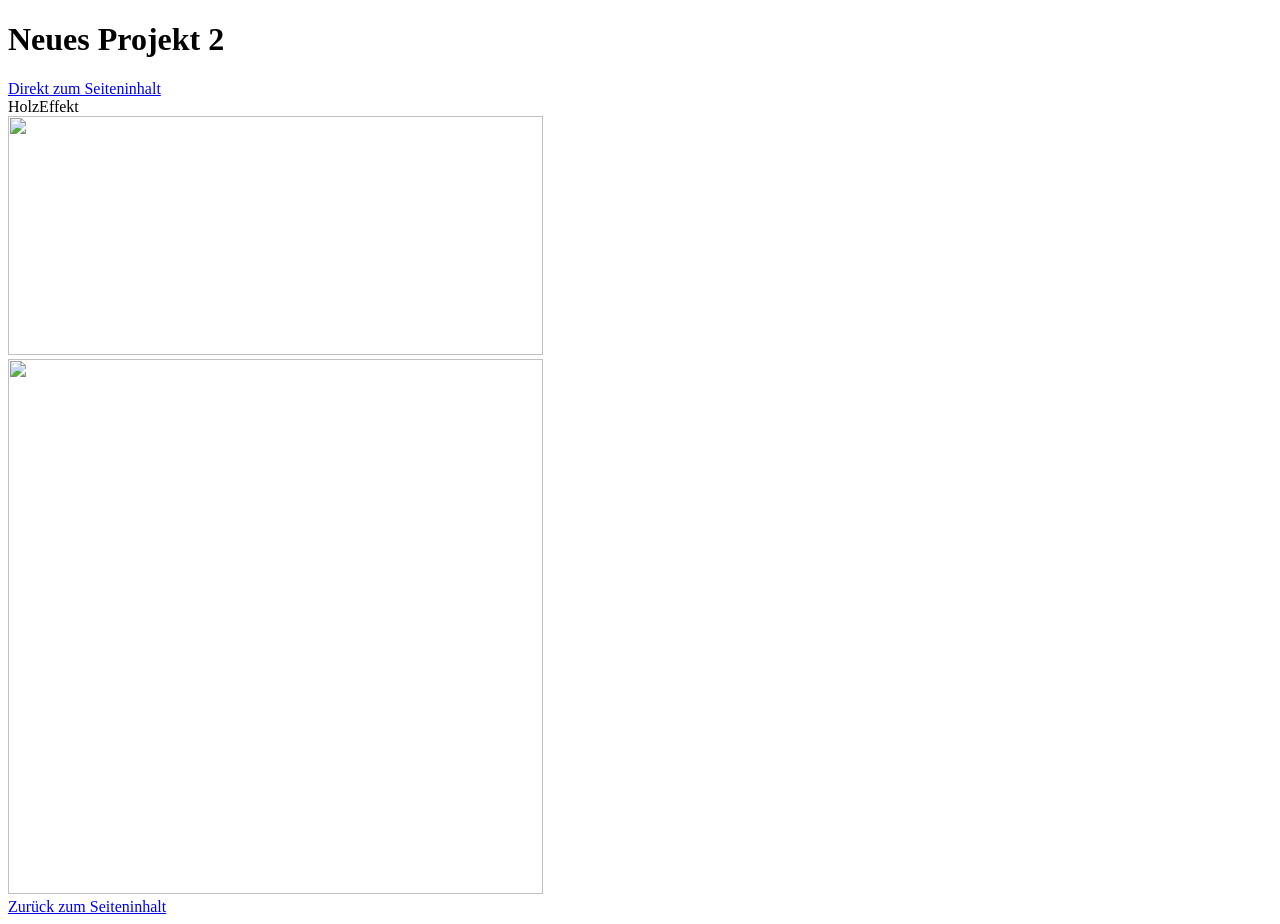
==== commit bd94d1cd: "Add files via upload" ====
--- a/index.html
+++ b/index.html
@@ -11,7 +11,7 @@
 		<link rel="stylesheet" href="style/print.css?2023-2-6-0" media="print" />
 		<link rel="stylesheet" href="style/style.css?2023-2-6-0" media="screen,print" />
 		<link rel="stylesheet" href="style/template.css?2023-2-6-0" media="screen" />
-		<link rel="stylesheet" href="pcss/index.css?2023-2-6-0-639147165144072141" media="screen,print" />
+		<link rel="stylesheet" href="pcss/index.css?2023-2-6-0-639147191003658525" media="screen,print" />
 		<script src="res/jquery.js?2023-2-6-0"></script>
 		<script src="res/x5engine.js?2023-2-6-0" data-files-version="2023-2-6-0"></script>
 		<script>
@@ -59,6 +59,7 @@
 						
 						</div>
 						<div id="imCell_2" class=""> <div id="imCellStyleGraphics_2"></div><div id="imCellStyleBorders_2"></div><div id="imObjectImage_02"><div id="imObjectImage_02_container"><img src="images/Unbenannt.png" title="" alt="" width="535" height="239" />
+						</div></div></div><div id="imCell_3" class=""> <div id="imCellStyleGraphics_3"></div><div id="imCellStyleBorders_3"></div><div id="imObjectImage_03"><div id="imObjectImage_03_container"><img src="images/129627596_121007779828917_7275507504917613652_n.jpg" title="" alt="" width="535" height="535" />
 						</div></div></div>
 					</main>
 					<footer id="imFooter">
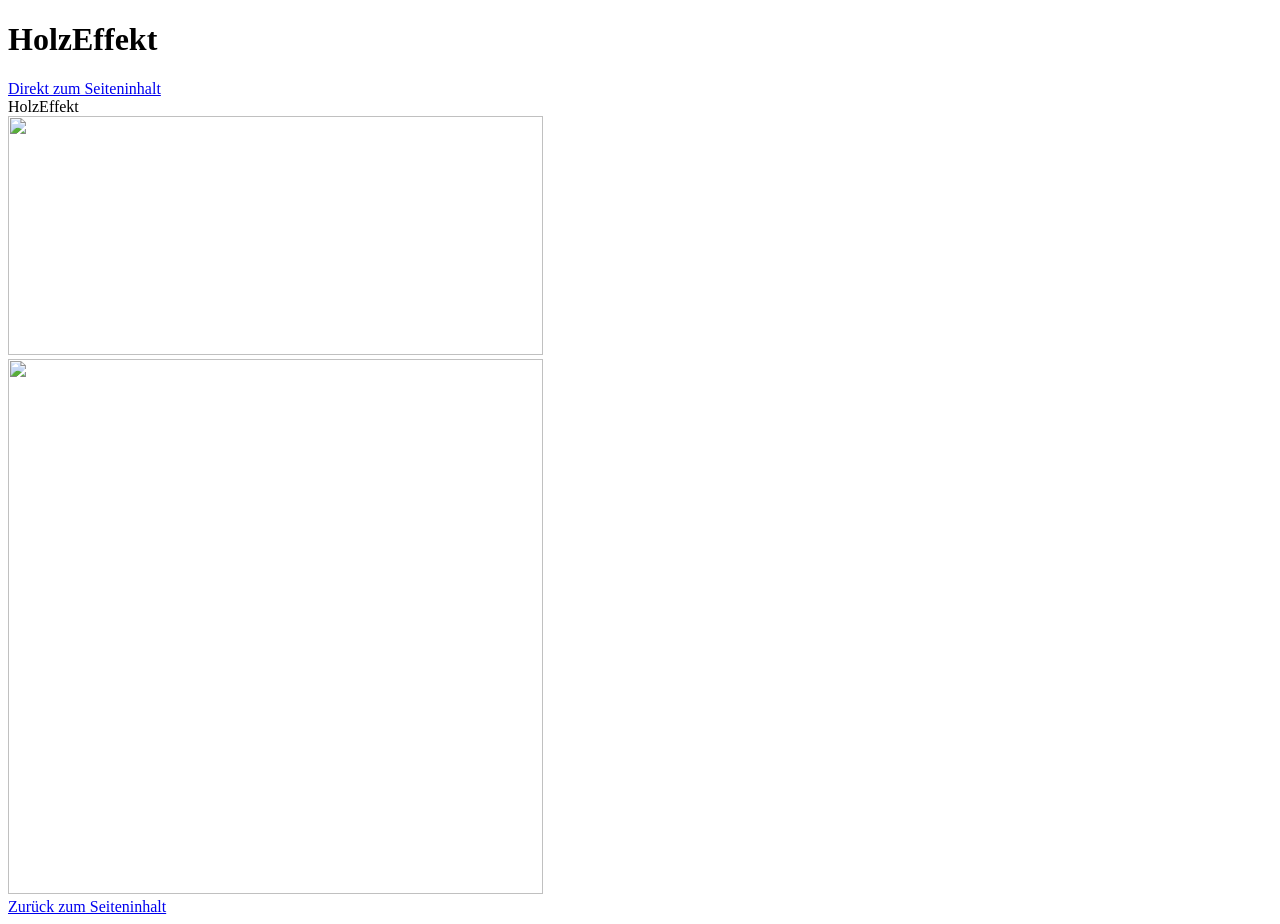
==== commit 270ba5b6: "Add files via upload" ====
--- a/index.html
+++ b/index.html
@@ -1,17 +1,22 @@
 <!DOCTYPE html><!-- HTML5 -->
 <html prefix="og: http://ogp.me/ns#" lang="de-DE" dir="ltr">
 	<head>
-		<title>Neues Projekt 2</title>
+		<title>HolzEffekt</title>
 		<meta charset="utf-8" />
 		<!--[if IE]><meta http-equiv="ImageToolbar" content="False" /><![endif]-->
-		<meta name="generator" content="Incomedia WebSite X5 Evo 2023.2.6 - www.websitex5.com" />
+		<meta name="author" content="Dennis Spliesgar" />
+		<meta name="generator" content="Incomedia WebSite X5 Evo 2023.2.6 - www.websitex5.com" />
+		<meta property="og:image" content="http://localhost/favImage.png" />
+		<meta property="og:image:type" content="image/png">
+		<meta property="og:image:width" content="1179">
+		<meta property="og:image:height" content="526">
 		<meta name="viewport" content="width=device-width, initial-scale=1" />
 		
 		<link rel="stylesheet" href="style/reset.css?2023-2-6-0" media="screen,print" />
 		<link rel="stylesheet" href="style/print.css?2023-2-6-0" media="print" />
 		<link rel="stylesheet" href="style/style.css?2023-2-6-0" media="screen,print" />
 		<link rel="stylesheet" href="style/template.css?2023-2-6-0" media="screen" />
-		<link rel="stylesheet" href="pcss/index.css?2023-2-6-0-639147191003658525" media="screen,print" />
+		<link rel="stylesheet" href="pcss/index.css?2023-2-6-0-639147244642185423" media="screen,print" />
 		<script src="res/jquery.js?2023-2-6-0"></script>
 		<script src="res/x5engine.js?2023-2-6-0" data-files-version="2023-2-6-0"></script>
 		<script>
@@ -19,7 +24,7 @@
 			x5engine.utils.currentPagePath = 'index.html';
 			x5engine.boot.push(function () { x5engine.imPageToTop.initializeButton({}); });
 		</script>
-		
+		<link rel="icon" href="favicon.png?2023-2-6-0-639147244642029153" type="image/png" />
 	</head>
 	<body>
 		<div id="imPageExtContainer">
@@ -28,7 +33,7 @@
 				<div id="imFooterBg"></div>
 				<div id="imPage">
 					<header id="imHeader">
-						<h1 class="imHidden">Neues Projekt 2</h1>
+						<h1 class="imHidden">HolzEffekt</h1>
 						<div id="imHeaderObjects"></div>
 					</header>
 					<div id="imStickyBarContainer">
@@ -59,7 +64,7 @@
 						
 						</div>
 						<div id="imCell_2" class=""> <div id="imCellStyleGraphics_2"></div><div id="imCellStyleBorders_2"></div><div id="imObjectImage_02"><div id="imObjectImage_02_container"><img src="images/Unbenannt.png" title="" alt="" width="535" height="239" />
-						</div></div></div><div id="imCell_3" class=""> <div id="imCellStyleGraphics_3"></div><div id="imCellStyleBorders_3"></div><div id="imObjectImage_03"><div id="imObjectImage_03_container"><img src="images/129627596_121007779828917_7275507504917613652_n.jpg" title="" alt="" width="535" height="535" />
+						</div></div></div><div id="imCell_3" class=""> <div id="imCellStyleGraphics_3"></div><div id="imCellStyleBorders_3"></div><div id="imObjectImage_03"><div id="imObjectImage_03_container"><img src="images/test.png" title="" alt="" width="535" height="535" />
 						</div></div></div>
 					</main>
 					<footer id="imFooter">
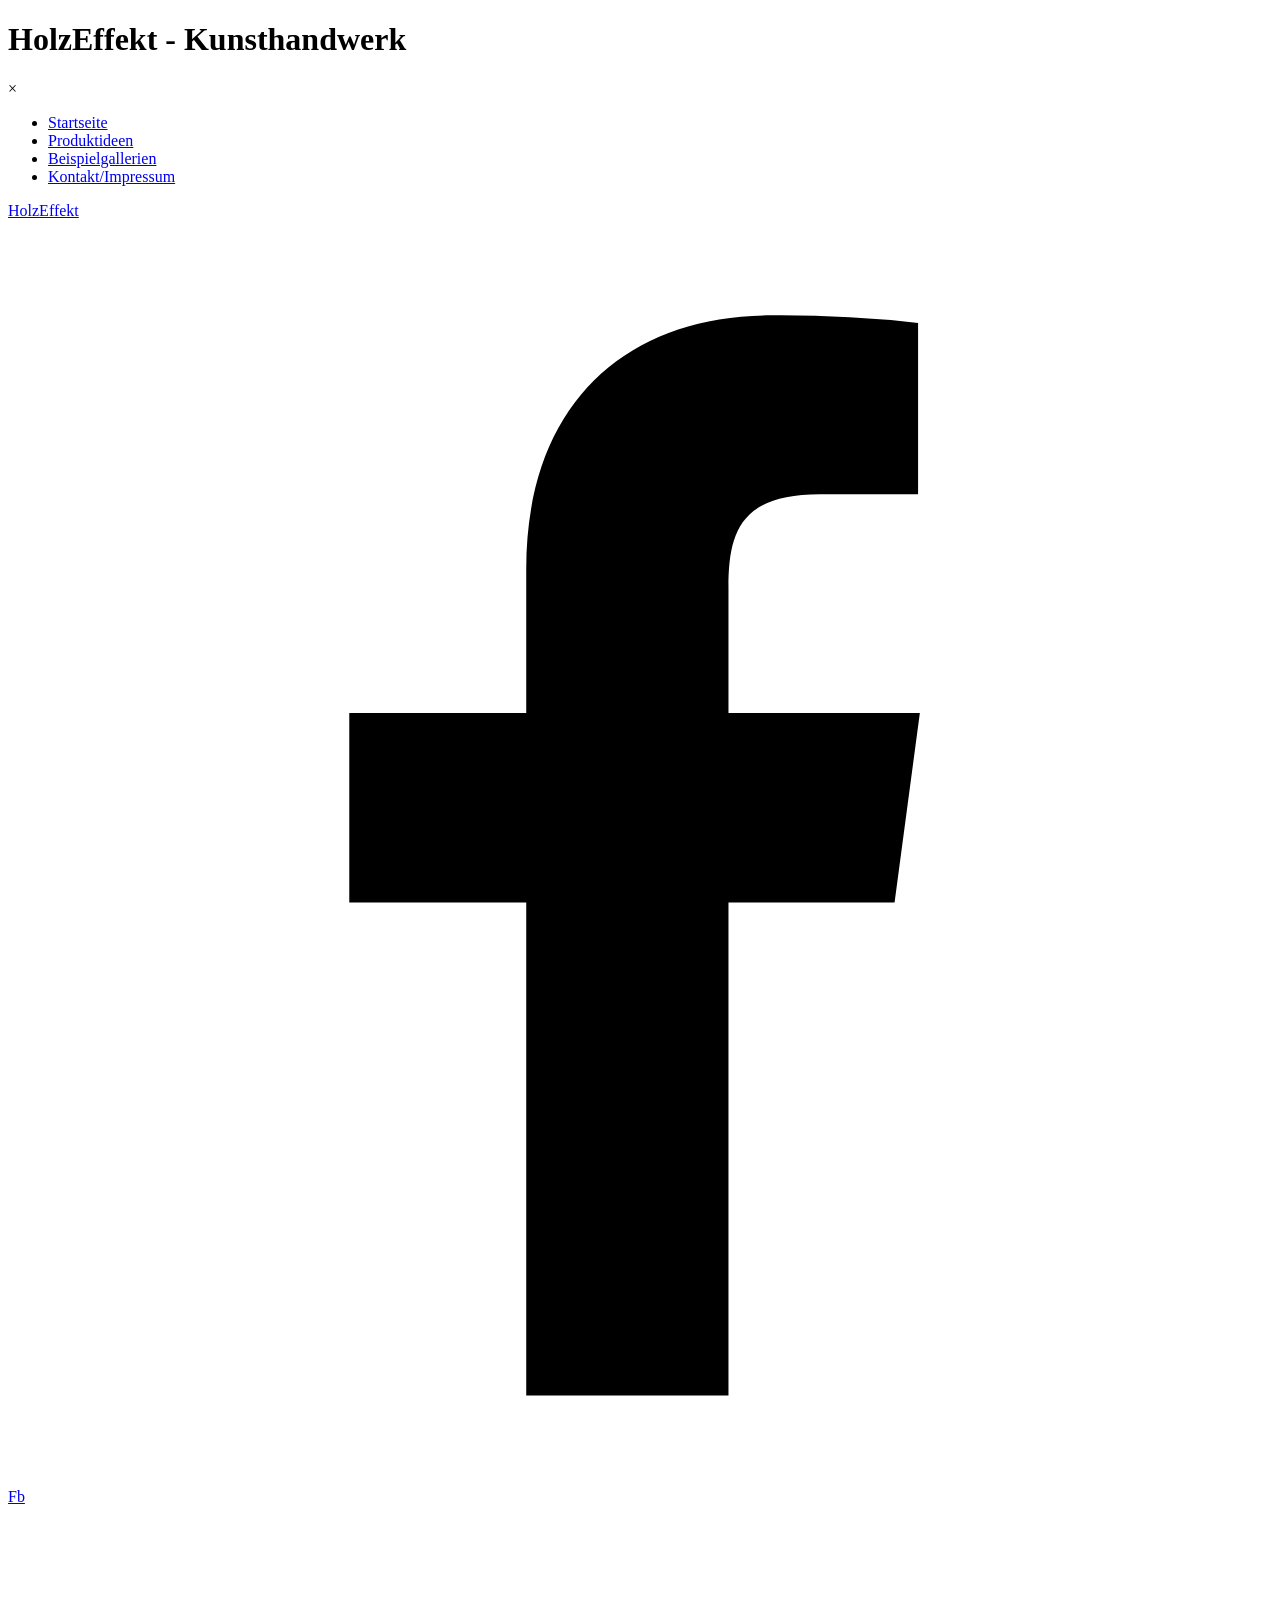
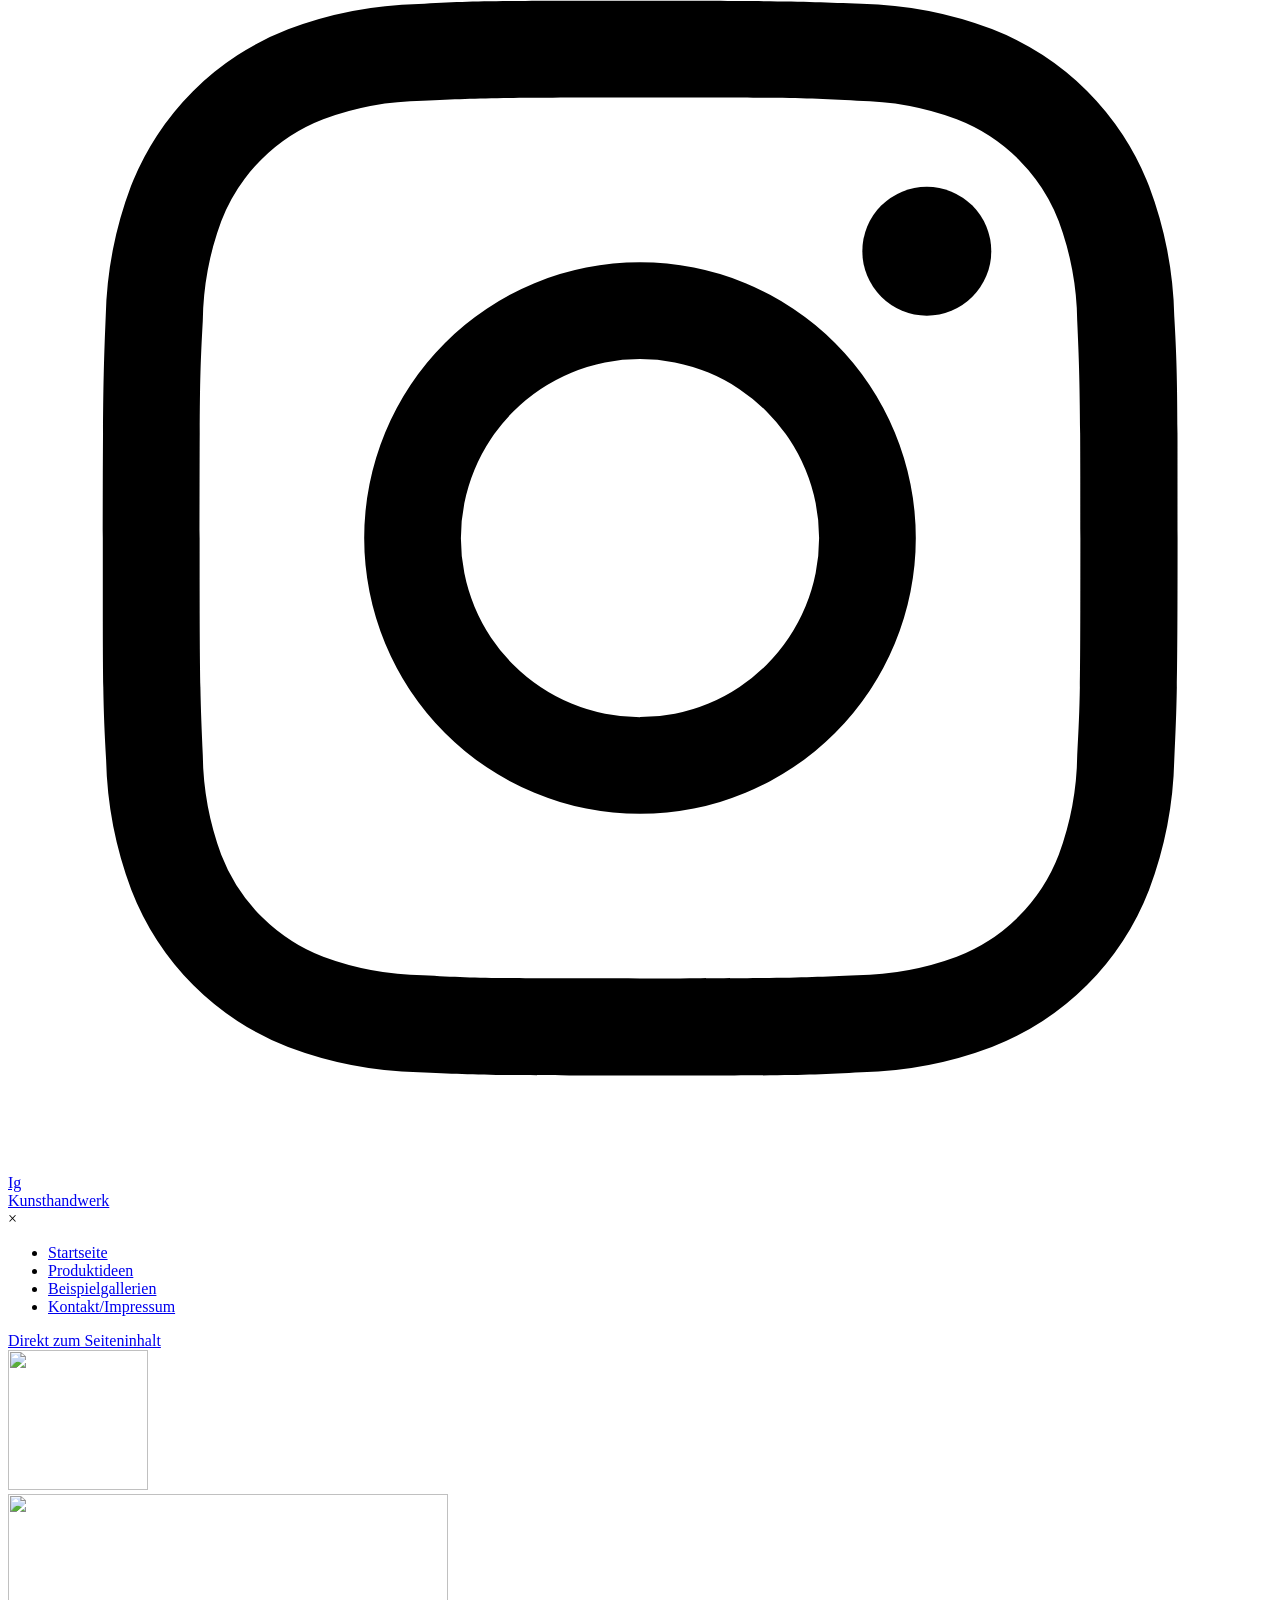
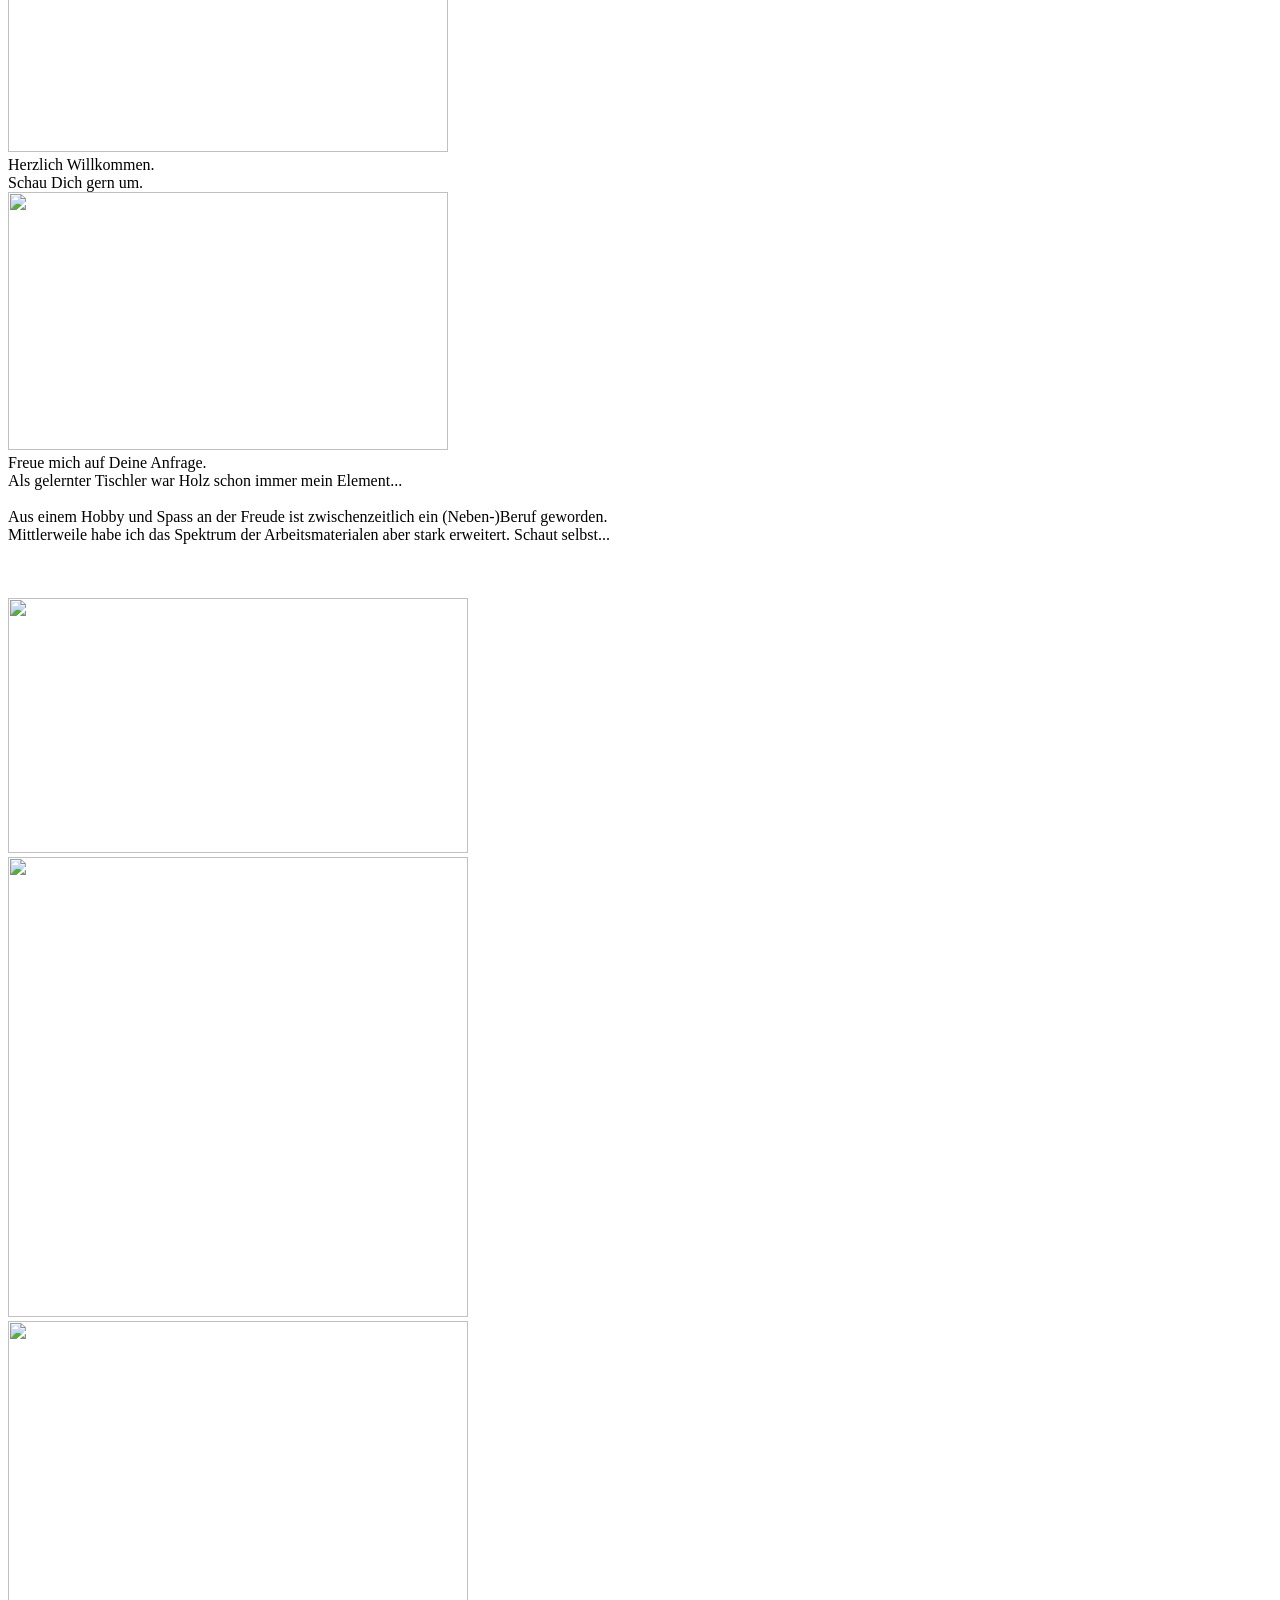
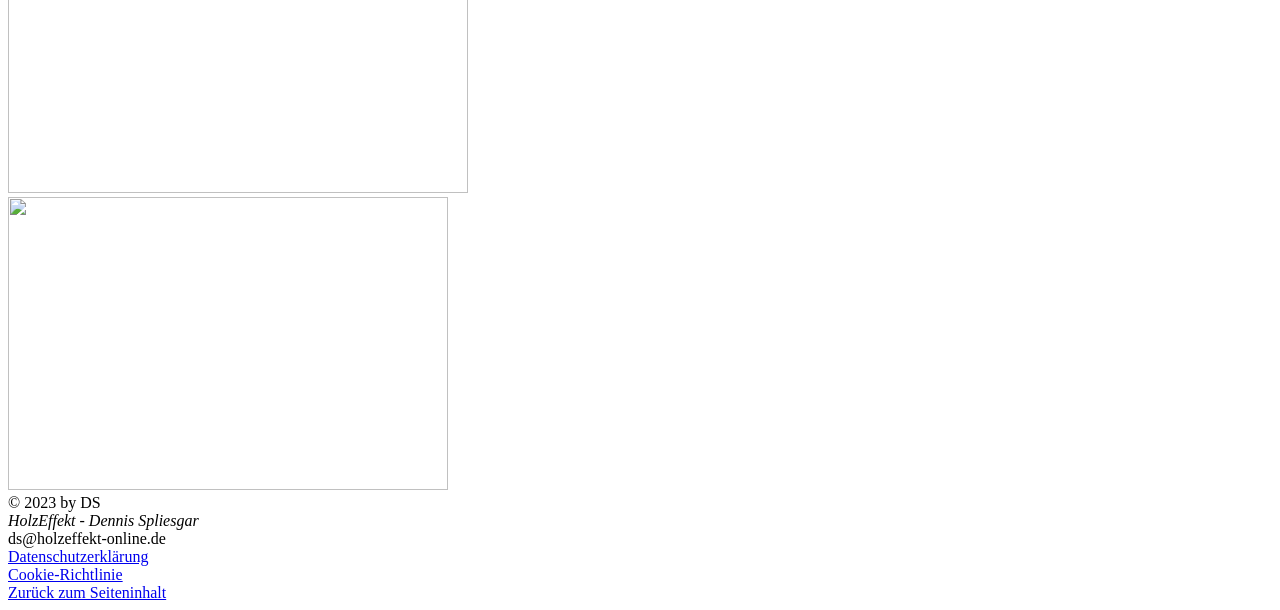
==== commit f292c116: "Add files via upload" ====
--- a/index.html
+++ b/index.html
@@ -1,30 +1,37 @@
 <!DOCTYPE html><!-- HTML5 -->
 <html prefix="og: http://ogp.me/ns#" lang="de-DE" dir="ltr">
 	<head>
-		<title>HolzEffekt</title>
+		<title>HolzEffekt - Kunsthandwerk</title>
 		<meta charset="utf-8" />
 		<!--[if IE]><meta http-equiv="ImageToolbar" content="False" /><![endif]-->
 		<meta name="author" content="Dennis Spliesgar" />
 		<meta name="generator" content="Incomedia WebSite X5 Evo 2023.2.6 - www.websitex5.com" />
-		<meta property="og:image" content="http://localhost/favImage.png" />
+		<meta name="description" content="Herstellung und Handel von Kunstgegenständen und Dekoartikeln" />
+		<meta property="og:image" content="http://www.holzeffekt-online.de/favImage.png" />
 		<meta property="og:image:type" content="image/png">
-		<meta property="og:image:width" content="1179">
-		<meta property="og:image:height" content="526">
+		<meta property="og:image:width" content="1280">
+		<meta property="og:image:height" content="846">
 		<meta name="viewport" content="width=device-width, initial-scale=1" />
 		
 		<link rel="stylesheet" href="style/reset.css?2023-2-6-0" media="screen,print" />
 		<link rel="stylesheet" href="style/print.css?2023-2-6-0" media="print" />
 		<link rel="stylesheet" href="style/style.css?2023-2-6-0" media="screen,print" />
-		<link rel="stylesheet" href="style/template.css?2023-2-6-0" media="screen" />
-		<link rel="stylesheet" href="pcss/index.css?2023-2-6-0-639147244642185423" media="screen,print" />
+		<link rel="stylesheet" href="style/template.css?2023-2-6-0" media="screen" />
+		<link rel="stylesheet" href="pluginAppObj/imHeader_pluginAppObj_03/custom(2).css" media="screen, print" />
+		<link rel="stylesheet" href="pluginAppObj/imFooter_pluginAppObj_04/custom.css" media="screen, print" />
+		<style type='text/css'>#iubenda-pp-overlay { z-index: 10401 !important; } #iubenda-pp { z-index: 10402 !important; }</style><link rel="stylesheet" href="pluginAppObj/imFooter_pluginAppObj_05/custom.css" media="screen, print" />
+		<style type='text/css'>#iubenda-pp-overlay { z-index: 10401 !important; } #iubenda-pp { z-index: 10402 !important; }</style>
+		<link rel="stylesheet" href="pcss/index.css?2023-2-6-0-639020913728667258" media="screen,print" />
 		<script src="res/jquery.js?2023-2-6-0"></script>
 		<script src="res/x5engine.js?2023-2-6-0" data-files-version="2023-2-6-0"></script>
+		<script src="pluginAppObj/imHeader_pluginAppObj_03/main(2).js"></script>
 		<script>
 			window.onload = function(){ checkBrowserCompatibility('Der von Ihnen verwendete Browser unterstützt nicht die die Funktionen, die für die Anzeige dieser Website benötigt werden.','Der von Ihnen verwendete Browser unterstützt möglicherweise nicht die die Funktionen, die für die Anzeige dieser Website benötigt werden.','[1]Browser aktualisieren[/1] oder [2]Vorgang fortsetzen[/2].','http://outdatedbrowser.com/'); };
 			x5engine.utils.currentPagePath = 'index.html';
+			x5engine.boot.push(function () { x5engine.parallax.start(); });
 			x5engine.boot.push(function () { x5engine.imPageToTop.initializeButton({}); });
 		</script>
-		<link rel="icon" href="favicon.png?2023-2-6-0-639147244642029153" type="image/png" />
+		<link rel="icon" href="favicon.png?2023-2-6-0-639020913728477005" type="image/png" />
 	</head>
 	<body>
 		<div id="imPageExtContainer">
@@ -33,42 +40,202 @@
 				<div id="imFooterBg"></div>
 				<div id="imPage">
 					<header id="imHeader">
-						<h1 class="imHidden">HolzEffekt</h1>
-						<div id="imHeaderObjects"></div>
+						<h1 class="imHidden">HolzEffekt - Kunsthandwerk</h1>
+						<div id="imHeaderObjects"><div id="imHeader_imMenuObject_01_wrapper" class="template-object-wrapper"><!-- UNSEARCHABLE --><div id="imHeader_imMenuObject_01"><div id="imHeader_imMenuObject_01_container"><div class="hamburger-button hamburger-component"><div><div><div class="hamburger-bar"></div><div class="hamburger-bar"></div><div class="hamburger-bar"></div></div></div></div><div class="hamburger-menu-background-container hamburger-component">
+	<div class="hamburger-menu-background menu-mobile menu-mobile-animated hidden">
+		<div class="hamburger-menu-close-button"><span>&times;</span></div>
+	</div>
+</div>
+<ul class="menu-mobile-animated hidden">
+	<li class="imMnMnFirst imPage" data-link-paths=",/index.html,/">
+<div class="label-wrapper">
+<div class="label-inner-wrapper">
+		<a class="label" href="index.html">
+Startseite		</a>
+</div>
+</div>
+	</li><li class="imMnMnMiddle imPage" data-link-paths=",/produktideen.html">
+<div class="label-wrapper">
+<div class="label-inner-wrapper">
+		<a class="label" href="produktideen.html">
+Produktideen		</a>
+</div>
+</div>
+	</li><li class="imMnMnMiddle imPage" data-link-paths=",/beispielgallerien.html">
+<div class="label-wrapper">
+<div class="label-inner-wrapper">
+		<a class="label" href="beispielgallerien.html">
+Beispielgallerien		</a>
+</div>
+</div>
+	</li><li class="imMnMnLast imPage" data-link-paths=",/kontakt-impressum.html">
+<div class="label-wrapper">
+<div class="label-inner-wrapper">
+		<a class="label" href="kontakt-impressum.html">
+Kontakt/Impressum		</a>
+</div>
+</div>
+	</li></ul></div></div><!-- UNSEARCHABLE END --><script>
+var imHeader_imMenuObject_01_settings = {
+	'menuId': 'imHeader_imMenuObject_01',
+	'responsiveMenuEffect': 'push',
+	'responsiveMenuLevelOpenEvent': 'mouseover',
+	'animationDuration': 1000,
+}
+x5engine.boot.push(function(){x5engine.initMenu(imHeader_imMenuObject_01_settings)});
+$(function () {$('#imHeader_imMenuObject_01_container ul li').not('.imMnMnSeparator').each(function () {    var $this = $(this), timeout = 0;    $this.on('mouseenter', function () {        if($(this).parents('#imHeader_imMenuObject_01_container-menu-opened').length > 0) return;         clearTimeout(timeout);        setTimeout(function () { $this.children('ul, .multiple-column').stop(false, false).fadeIn(); }, 250);    }).on('mouseleave', function () {        if($(this).parents('#imHeader_imMenuObject_01_container-menu-opened').length > 0) return;         timeout = setTimeout(function () { $this.children('ul, .multiple-column').stop(false, false).fadeOut(); }, 250);    });});});
+
+</script>
+</div><div id="imHeader_imObjectTitle_02_wrapper" class="template-object-wrapper"><div id="imHeader_imObjectTitle_02"><span id ="imHeader_imObjectTitle_02_text" ><a href="index.html" onclick="return x5engine.utils.location('index.html', null, false)">HolzEffekt</a></span></div></div><div id="imHeader_pluginAppObj_03_wrapper" class="template-object-wrapper"><!-- Social Icons v.20 --><div id="imHeader_pluginAppObj_03">
+            <div id="soc_imHeader_pluginAppObj_03">
+                <div class="wrapper horizontal flat none">
+                	<div class='social-icon flat'><a href='https://www.facebook.com/profile.php?id=100070178490546' target='_blank' aria-label='facebook'><svg xmlns="http://www.w3.org/2000/svg" viewBox="0 0 100 100"><path d="M57,93V54H70.14l2-15H57V29.09c0-4.39.94-7.39,7.24-7.39H72V8.14a98.29,98.29,0,0,0-11.6-.6C48.82,7.54,41,14.61,41,27.59V39H27V54H41V93H57Z"/></svg><span class='fallbacktext'>Fb</span></a></div><div class='social-icon flat'><a href='https://www.instagram.com/holz.effekt/?hl=de' target='_blank' aria-label='instagram'><svg xmlns="http://www.w3.org/2000/svg" viewBox="0 0 100 100"><g><path d="M50,15.16c11.35,0,12.69,0,17.17.25a23.52,23.52,0,0,1,7.89,1.46,14.07,14.07,0,0,1,8.07,8.07,23.52,23.52,0,0,1,1.46,7.89c0.2,4.48.25,5.83,0.25,17.17s0,12.69-.25,17.17a23.52,23.52,0,0,1-1.46,7.89,14.07,14.07,0,0,1-8.07,8.07,23.52,23.52,0,0,1-7.89,1.46c-4.48.2-5.82,0.25-17.17,0.25s-12.69,0-17.17-.25a23.52,23.52,0,0,1-7.89-1.46,14.07,14.07,0,0,1-8.07-8.07,23.52,23.52,0,0,1-1.46-7.89c-0.2-4.48-.25-5.83-0.25-17.17s0-12.69.25-17.17a23.52,23.52,0,0,1,1.46-7.89,14.07,14.07,0,0,1,8.07-8.07,23.52,23.52,0,0,1,7.89-1.46c4.48-.2,5.83-0.25,17.17-0.25M50,7.5c-11.54,0-13,0-17.52.26a31.19,31.19,0,0,0-10.32,2A21.73,21.73,0,0,0,9.73,22.16a31.19,31.19,0,0,0-2,10.32C7.55,37,7.5,38.46,7.5,50s0,13,.26,17.52a31.19,31.19,0,0,0,2,10.32A21.73,21.73,0,0,0,22.16,90.27a31.19,31.19,0,0,0,10.32,2c4.53,0.21,6,.26,17.52.26s13,0,17.52-.26a31.19,31.19,0,0,0,10.32-2A21.73,21.73,0,0,0,90.27,77.84a31.19,31.19,0,0,0,2-10.32c0.21-4.53.26-6,.26-17.52s0-13-.26-17.52a31.19,31.19,0,0,0-2-10.32A21.73,21.73,0,0,0,77.84,9.73a31.19,31.19,0,0,0-10.32-2C63,7.55,61.54,7.5,50,7.5h0Z"/><path d="M50,28.18A21.82,21.82,0,1,0,71.82,50,21.82,21.82,0,0,0,50,28.18Zm0,36A14.17,14.17,0,1,1,64.17,50,14.17,14.17,0,0,1,50,64.17Z"/><circle cx="72.69" cy="27.31" r="5.1"/></g></svg><span class='fallbacktext'>Ig</span></a></div>
+                </div>
+
+            </div>
+                <script>
+                    socialicons_imHeader_pluginAppObj_03();
+                </script>
+        </div></div><div id="imHeader_imObjectTitle_04_wrapper" class="template-object-wrapper"><div id="imHeader_imObjectTitle_04"><span id ="imHeader_imObjectTitle_04_text" ><a href="index.html" onclick="return x5engine.utils.location('index.html', null, false)">Kunsthandwerk</a></span></div></div></div>
 					</header>
 					<div id="imStickyBarContainer">
 						<div id="imStickyBarGraphics"></div>
 						<div id="imStickyBar">
-							<div id="imStickyBarObjects"></div>
+							<div id="imStickyBarObjects"><div id="imStickyBar_imMenuObject_01_wrapper" class="template-object-wrapper"><!-- UNSEARCHABLE --><div id="imStickyBar_imMenuObject_01"><div id="imStickyBar_imMenuObject_01_container"><div class="hamburger-button hamburger-component"><div><div><div class="hamburger-bar"></div><div class="hamburger-bar"></div><div class="hamburger-bar"></div></div></div></div><div class="hamburger-menu-background-container hamburger-component">
+	<div class="hamburger-menu-background menu-mobile menu-mobile-animated hidden">
+		<div class="hamburger-menu-close-button"><span>&times;</span></div>
+	</div>
+</div>
+<ul class="menu-mobile-animated hidden">
+	<li class="imMnMnFirst imPage" data-link-paths=",/index.html,/">
+<div class="label-wrapper">
+<div class="label-inner-wrapper">
+		<a class="label" href="index.html">
+Startseite		</a>
+</div>
+</div>
+	</li><li class="imMnMnMiddle imPage" data-link-paths=",/produktideen.html">
+<div class="label-wrapper">
+<div class="label-inner-wrapper">
+		<a class="label" href="produktideen.html">
+Produktideen		</a>
+</div>
+</div>
+	</li><li class="imMnMnMiddle imPage" data-link-paths=",/beispielgallerien.html">
+<div class="label-wrapper">
+<div class="label-inner-wrapper">
+		<a class="label" href="beispielgallerien.html">
+Beispielgallerien		</a>
+</div>
+</div>
+	</li><li class="imMnMnLast imPage" data-link-paths=",/kontakt-impressum.html">
+<div class="label-wrapper">
+<div class="label-inner-wrapper">
+		<a class="label" href="kontakt-impressum.html">
+Kontakt/Impressum		</a>
+</div>
+</div>
+	</li></ul></div></div><!-- UNSEARCHABLE END --><script>
+var imStickyBar_imMenuObject_01_settings = {
+	'menuId': 'imStickyBar_imMenuObject_01',
+	'responsiveMenuEffect': 'push',
+	'responsiveMenuLevelOpenEvent': 'mouseover',
+	'animationDuration': 1000,
+}
+x5engine.boot.push(function(){x5engine.initMenu(imStickyBar_imMenuObject_01_settings)});
+$(function () {$('#imStickyBar_imMenuObject_01_container ul li').not('.imMnMnSeparator').each(function () {    var $this = $(this), timeout = 0;    $this.on('mouseenter', function () {        if($(this).parents('#imStickyBar_imMenuObject_01_container-menu-opened').length > 0) return;         clearTimeout(timeout);        setTimeout(function () { $this.children('ul, .multiple-column').stop(false, false).fadeIn(); }, 250);    }).on('mouseleave', function () {        if($(this).parents('#imStickyBar_imMenuObject_01_container-menu-opened').length > 0) return;         timeout = setTimeout(function () { $this.children('ul, .multiple-column').stop(false, false).fadeOut(); }, 250);    });});});
+
+</script>
+</div></div>
 						</div>
 					</div>
 					<a class="imHidden" href="#imGoToCont" title="Überspringen Sie das Hauptmenü">Direkt zum Seiteninhalt</a>
 					<div id="imSideBar">
-						<div id="imSideBarObjects"></div>
+						<div id="imSideBarObjects"><div id="imSideBar_imObjectImage_01_wrapper" class="template-object-wrapper"><div id="imSideBar_imObjectImage_01"><div id="imSideBar_imObjectImage_01_container"><img src="images/empty-GT_imagea-1--1-.png" title="" alt="" width="140" height="140" />
+</div></div></div></div>
 					</div>
 					<div id="imContentGraphics"></div>
 					<main id="imContent">
 						<a id="imGoToCont"></a>
-						<div id="imPageRow_1" class="imPageRow">
-						
-						</div>
-						<div id="imCell_1" class=""> <div id="imCellStyleGraphics_1"></div><div id="imCellStyleBorders_1"></div><div id="imTextObject_01">
-							<div data-index="0"  class="text-tab-content grid-prop current-tab "  id="imTextObject_01_tab0" style="opacity: 1; ">
+						<div id="imPageRow_1" class="imPageRow imParallax">
+						<div style="position: absolute; top: 0; left: 0; right: 0; bottom: 0; overflow: hidden;"><div id="imPageRowGraphics_1" class="imParallaxBackground" data-parallax-direction="down" data-parallax-zoom="140"></div></div>
+						</div>
+						<div id="imPageRow_2" class="imPageRow">
+						
+						</div>
+						<div id="imCell_28" class=""> <div id="imCellStyleGraphics_28"></div><div id="imCellStyleBorders_28"></div><div id="imObjectImage_28"><div id="imObjectImage_28_container"><img src="images/298194509_353165773699370_1005393700236185291_n.jpg" title="" alt="" width="440" height="258" />
+						</div></div></div><div id="imCell_4" class="animable tada"> <div id="imCellStyleGraphics_4"></div><div id="imCellStyleBorders_4"></div><div id="imTextObject_04">
+							<div data-index="0"  class="text-tab-content grid-prop current-tab "  id="imTextObject_04_tab0" style="opacity: 1; ">
 								<div class="text-inner">
-									<div class="imTACenter"><span class="fs48lh1-5 ff1">HolzEffekt</span></div>
+									<div class="imHeading1">Herzlich Willkommen.</div><div class="imTACenter"><div class="imHeading5">Schau Dich gern um.</div></div>
 								</div>
 							</div>
 						
 						</div>
-						</div><div id="imPageRow_2" class="imPageRow">
-						
-						</div>
-						<div id="imCell_2" class=""> <div id="imCellStyleGraphics_2"></div><div id="imCellStyleBorders_2"></div><div id="imObjectImage_02"><div id="imObjectImage_02_container"><img src="images/Unbenannt.png" title="" alt="" width="535" height="239" />
-						</div></div></div><div id="imCell_3" class=""> <div id="imCellStyleGraphics_3"></div><div id="imCellStyleBorders_3"></div><div id="imObjectImage_03"><div id="imObjectImage_03_container"><img src="images/test.png" title="" alt="" width="535" height="535" />
-						</div></div></div>
+						</div>
+						<script>
+							x5engine.boot.push(function () {
+								x5engine.utils.onElementInViewPort($('#imCell_4').get(0), function () {
+									x5engine.utils.revealObject($("#imCell_4"))
+								}, 100);
+							});
+						</script>
+						<div id="imCell_30" class=""> <div id="imCellStyleGraphics_30"></div><div id="imCellStyleBorders_30"></div><div id="imObjectImage_30"><div id="imObjectImage_30_container"><img src="images/298194509_353165773699370_1005393700236185291_n.jpg" title="" alt="" width="440" height="258" />
+						</div></div></div><div id="imPageRow_3" class="imPageRow">
+						<div style="position: absolute; top: 0; left: 0; right: 0; bottom: 0; overflow: hidden;"><div id="imPageRowGraphics_3"></div></div>
+						</div>
+						<div id="imCell_15" class=""> <div id="imCellStyleGraphics_15"></div><div id="imCellStyleBorders_15"></div><div id="imTextObject_15">
+							<div data-index="0"  class="text-tab-content grid-prop current-tab "  id="imTextObject_15_tab0" style="opacity: 1; ">
+								<div class="text-inner">
+									<div class="imTACenter"><span class="fs16lh1-5"><span class="cf1">Freue mich auf Deine Anfrage.</span></span></div>
+								</div>
+							</div>
+						
+						</div>
+						</div><div id="imPageRow_4" class="imPageRow">
+						<div style="position: absolute; top: 0; left: 0; right: 0; bottom: 0; overflow: hidden;"><div id="imPageRowGraphics_4"></div></div>
+						</div>
+						<div id="imCell_14" class=""> <div id="imCellStyleGraphics_14"></div><div id="imCellStyleBorders_14"></div><div id="imTextObject_14">
+							<div data-index="0"  class="text-tab-content grid-prop current-tab "  id="imTextObject_14_tab0" style="opacity: 1; ">
+								<div class="text-inner">
+									<div class="imHeading4 imTACenter">Als gelernter Tischler war Holz schon immer mein Element...</div><div><br></div><div class="imTACenter"><div>Aus einem Hobby und Spass an der Freude ist zwischenzeitlich ein (Neben-)Beruf geworden. &nbsp;</div><div>Mittlerweile habe ich das Spektrum der Arbeitsmaterialen aber stark erweitert. Schaut selbst...</div><div><br></div><div><br></div><div><br></div></div>
+								</div>
+							</div>
+						
+						</div>
+						</div><div id="imCell_26" class=""> <div id="imCellStyleGraphics_26"></div><div id="imCellStyleBorders_26"></div><div id="imObjectImage_26"><div id="imObjectImage_26_container"><img src="images/297846012_359208263075616_2295515610614039835_n.png" title="" alt="" width="460" height="255" />
+						</div></div></div><div id="imCell_27" class=""> <div id="imCellStyleGraphics_27"></div><div id="imCellStyleBorders_27"></div><div id="imObjectImage_27"><div id="imObjectImage_27_container"><img src="images/298504394_353173130365301_7082691442716462953_n.png" title="" alt="" width="460" height="460" />
+						</div></div></div><div id="imCell_16" class=""> <div id="imCellStyleGraphics_16"></div><div id="imCellStyleBorders_16"></div><div id="imObjectImage_16"><div id="imObjectImage_16_container"><img src="images/270039132_211726461157131_2855407861051044368_n.png" title="" alt="" width="460" height="472" />
+						</div></div></div><div id="imCell_31" class=""> <div id="imCellStyleGraphics_31"></div><div id="imCellStyleBorders_31"></div><div id="imObjectImage_31"><div id="imObjectImage_31_container"><img src="images/large-540835.png" title="" alt="" width="440" height="293" />
+						</div></div></div><div id="imPageRow_5" class="imPageRow">
+						
+						</div>
+						<div id="imPageRow_6" class="imPageRow">
+						
+						</div>
+						<div id="imPageRow_7" class="imPageRow">
+						<div style="position: absolute; top: 0; left: 0; right: 0; bottom: 0; overflow: hidden;"><div id="imPageRowGraphics_7"></div></div>
+						</div>
+						
 					</main>
 					<footer id="imFooter">
-						<div id="imFooterObjects"></div>
+						<div id="imFooterObjects"><div id="imFooter_imObjectTitle_01_wrapper" class="template-object-wrapper"><div id="imFooter_imObjectTitle_01"><span id ="imFooter_imObjectTitle_01_text" >© 2023 by DS</span></div></div><div id="imFooter_imTextObject_02_wrapper" class="template-object-wrapper"><div id="imFooter_imTextObject_02">
+	<div data-index="0"  class="text-tab-content grid-prop current-tab "  id="imFooter_imTextObject_02_tab0" style="opacity: 1; ">
+		<div class="text-inner">
+			<div class="imTACenter"><span class="fs11lh1-5 cf1"><i>HolzEffekt - Dennis Spliesgar</i></span></div><div class="imTACenter"><span class="fs11lh1-5"><span class="imTALeft">ds@holzeffekt-online.de</span></span></div>
+		</div>
+	</div>
+
+</div>
+</div><div id="imFooter_pluginAppObj_04_wrapper" class="template-object-wrapper"><!-- iubenda Privacy Policy v.11 --><div id="imFooter_pluginAppObj_04">
+           
+       <div id='imFooter_pluginAppObj_04_container'><a href="https://www.iubenda.com/privacy-policy/57584910" class="iubenda-white iubenda-noiframe iubenda-embed iubenda-noiframe " title="Datenschutzerklärung ">Datenschutzerklärung</a><script type="text/javascript">(function (w,d) {var loader = function () {var s = d.createElement("script"), tag = d.getElementsByTagName("script")[0]; s.src="https://cdn.iubenda.com/iubenda.js"; tag.parentNode.insertBefore(s,tag);}; if(w.addEventListener){w.addEventListener("load", loader, false);}else if(w.attachEvent){w.attachEvent("onload", loader);}else{w.onload = loader;}})(window, document);</script></div>
+
+      </div></div><div id="imFooter_pluginAppObj_05_wrapper" class="template-object-wrapper"><!-- iubenda Privacy Policy v.11 --><div id="imFooter_pluginAppObj_05">
+           
+       <div id='imFooter_pluginAppObj_05_container'><a href="https://www.iubenda.com/privacy-policy/57584910/cookie-policy" class="iubenda-white iubenda-noiframe iubenda-embed iubenda-noiframe " title="Cookie-Richtlinie ">Cookie-Richtlinie</a><script type="text/javascript">(function (w,d) {var loader = function () {var s = d.createElement("script"), tag = d.getElementsByTagName("script")[0]; s.src="https://cdn.iubenda.com/iubenda.js"; tag.parentNode.insertBefore(s,tag);}; if(w.addEventListener){w.addEventListener("load", loader, false);}else if(w.attachEvent){w.attachEvent("onload", loader);}else{w.onload = loader;}})(window, document);</script></div>
+
+      </div></div></div>
 					</footer>
 				</div>
 				<span class="imHidden"><a href="#imGoToCont" title="Lesen Sie den Inhalt der Seite noch einmal durch">Zurück zum Seiteninhalt</a></span>
